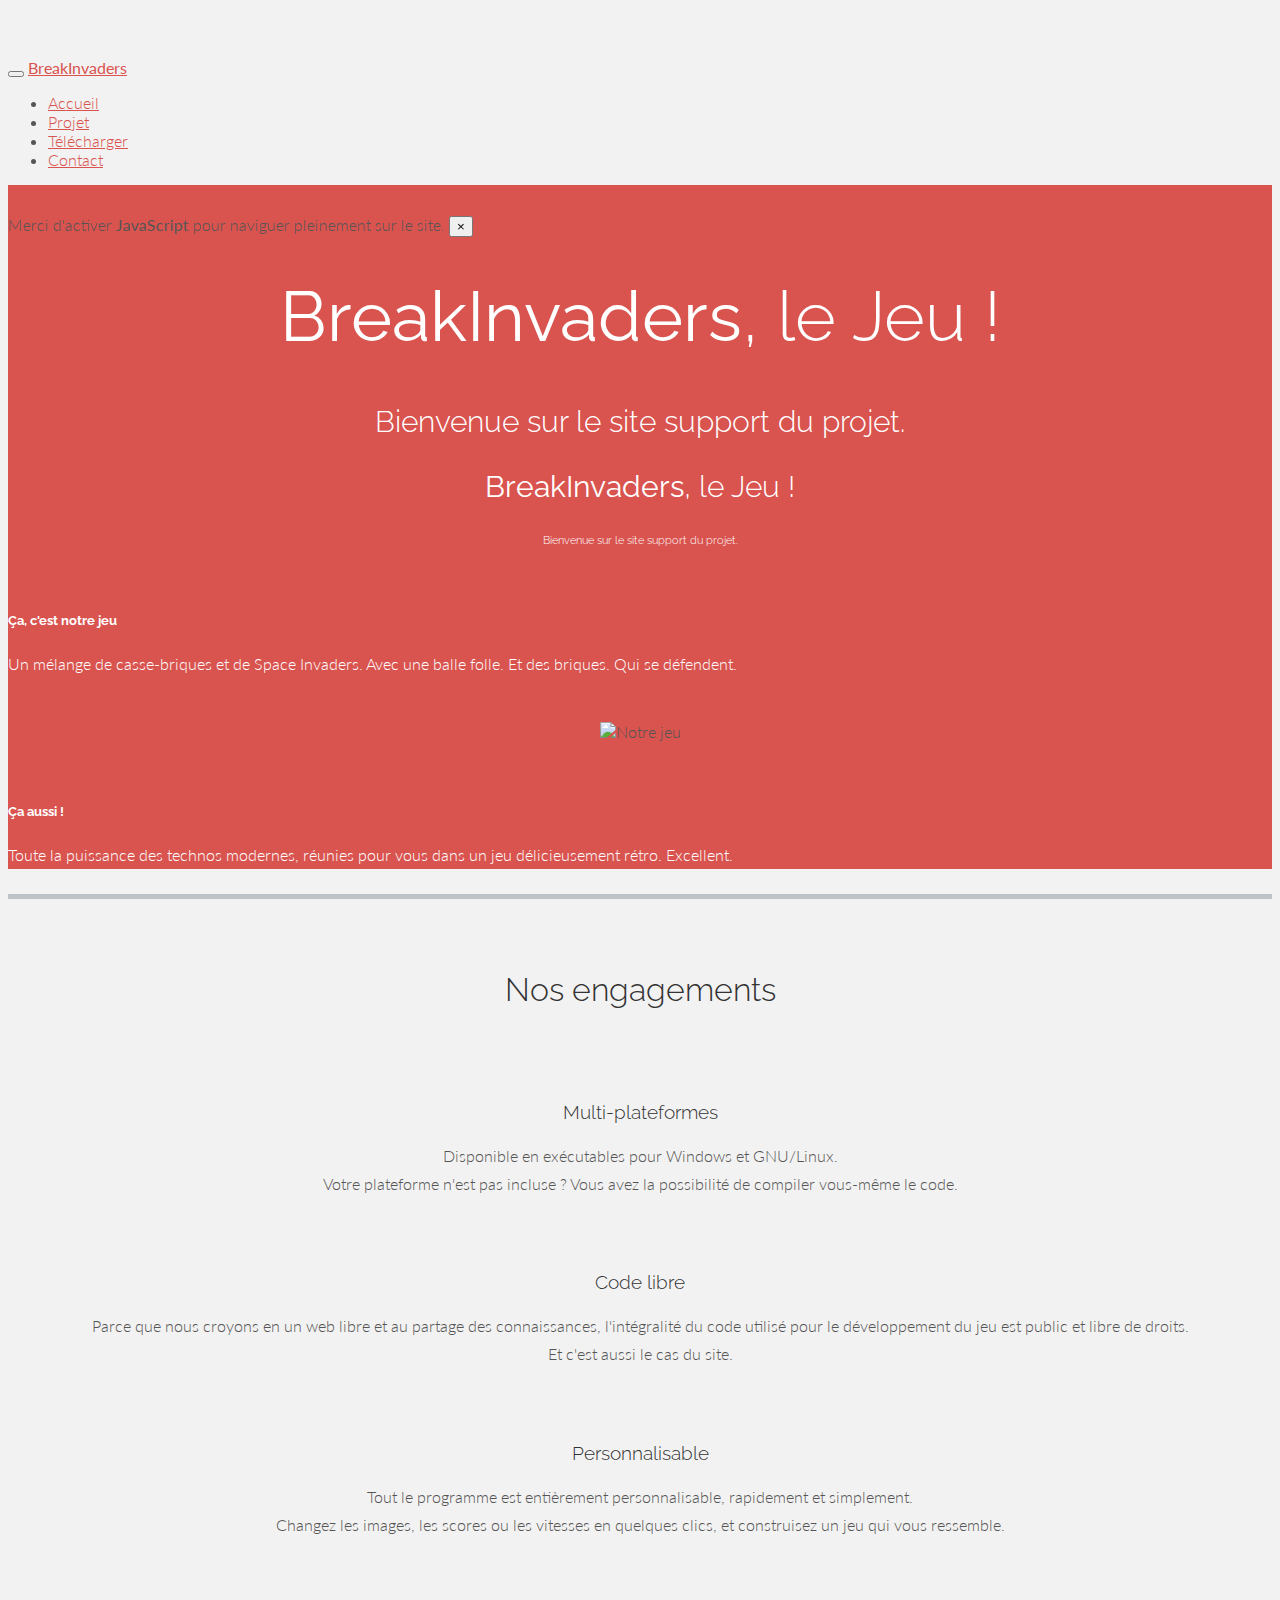
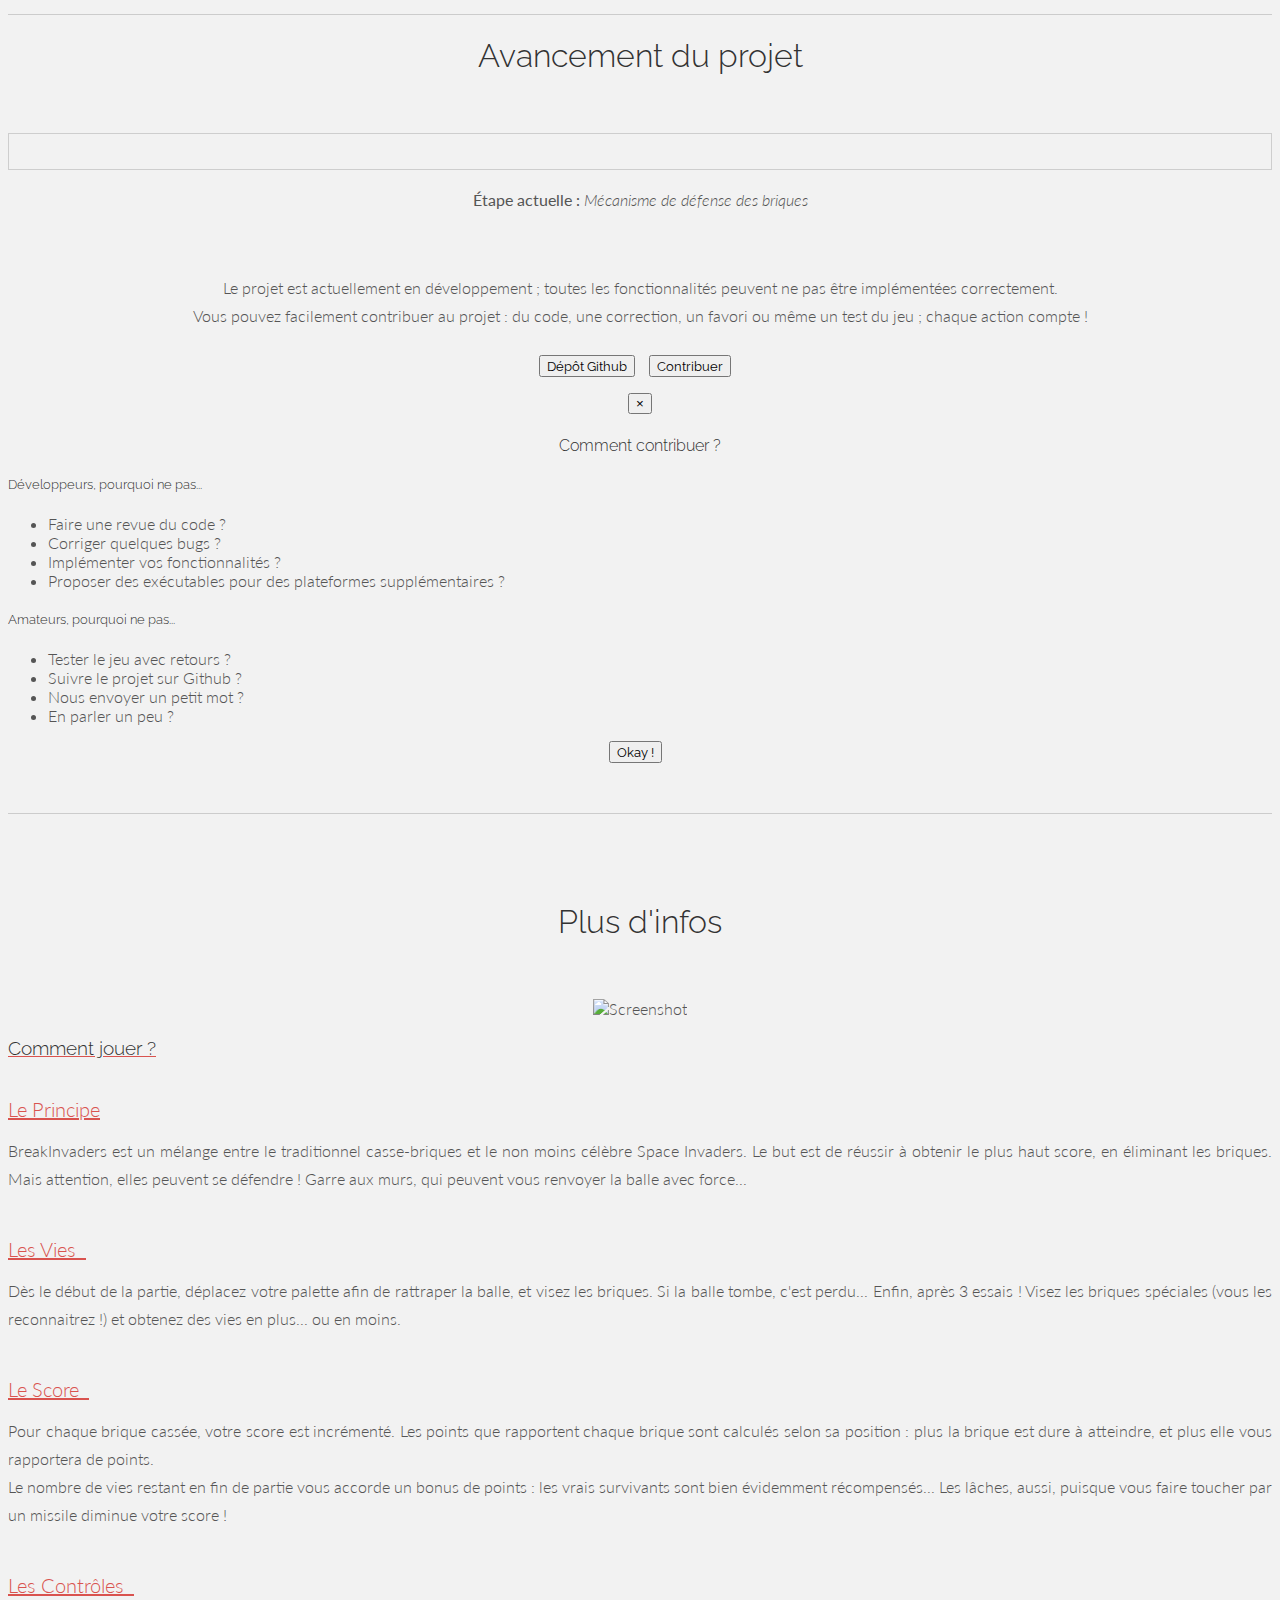
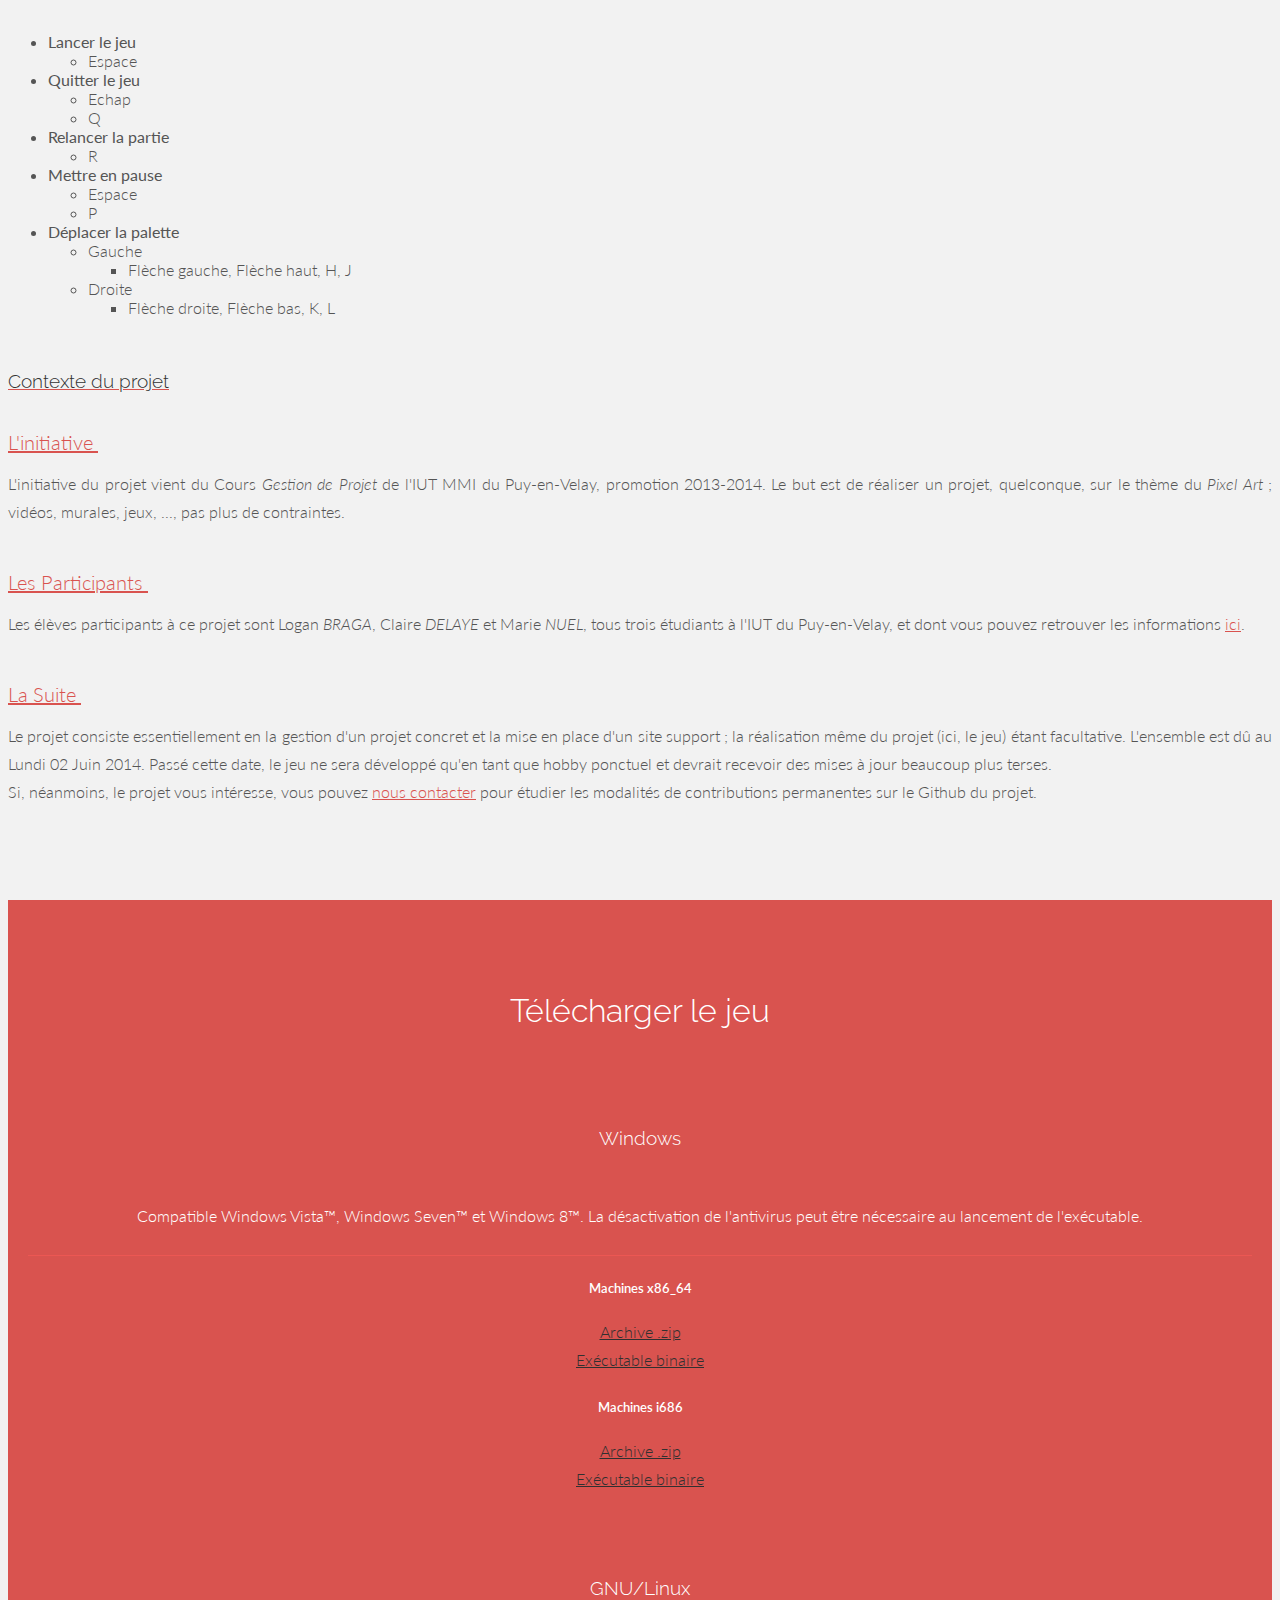
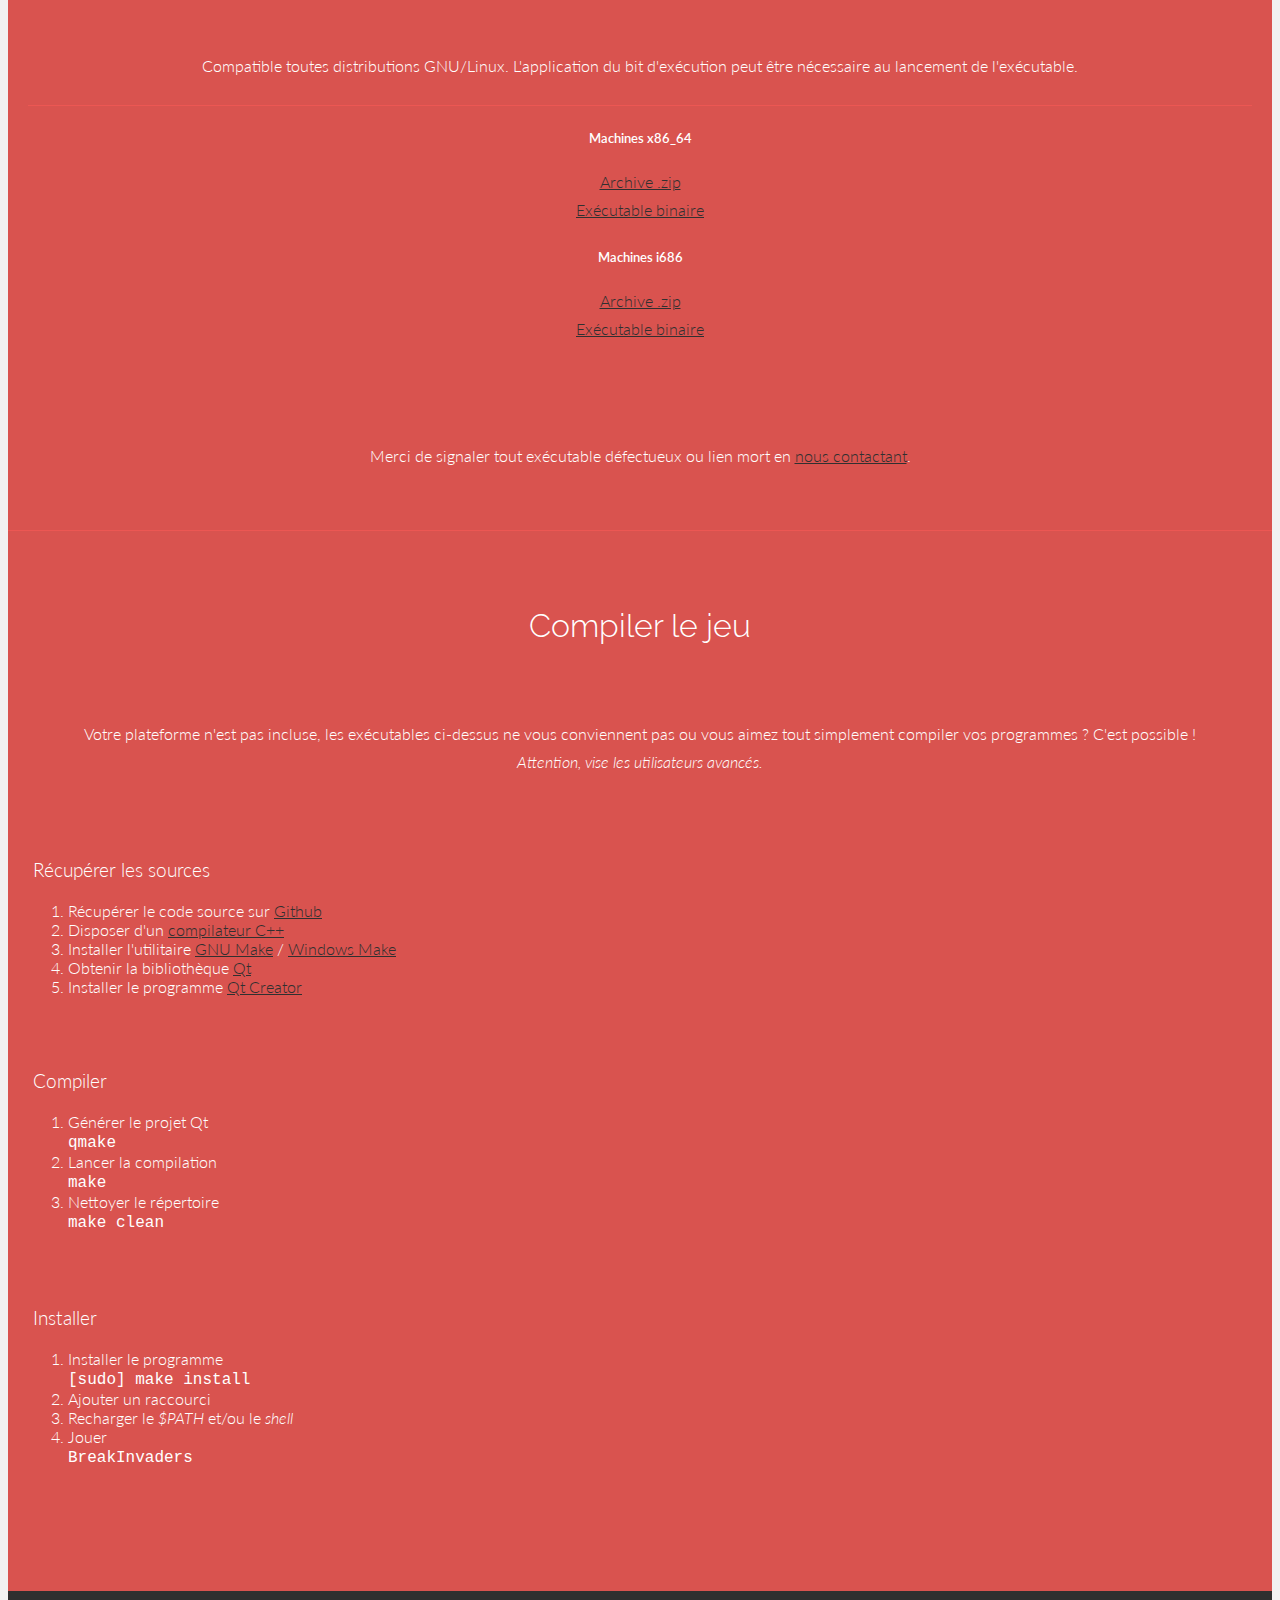
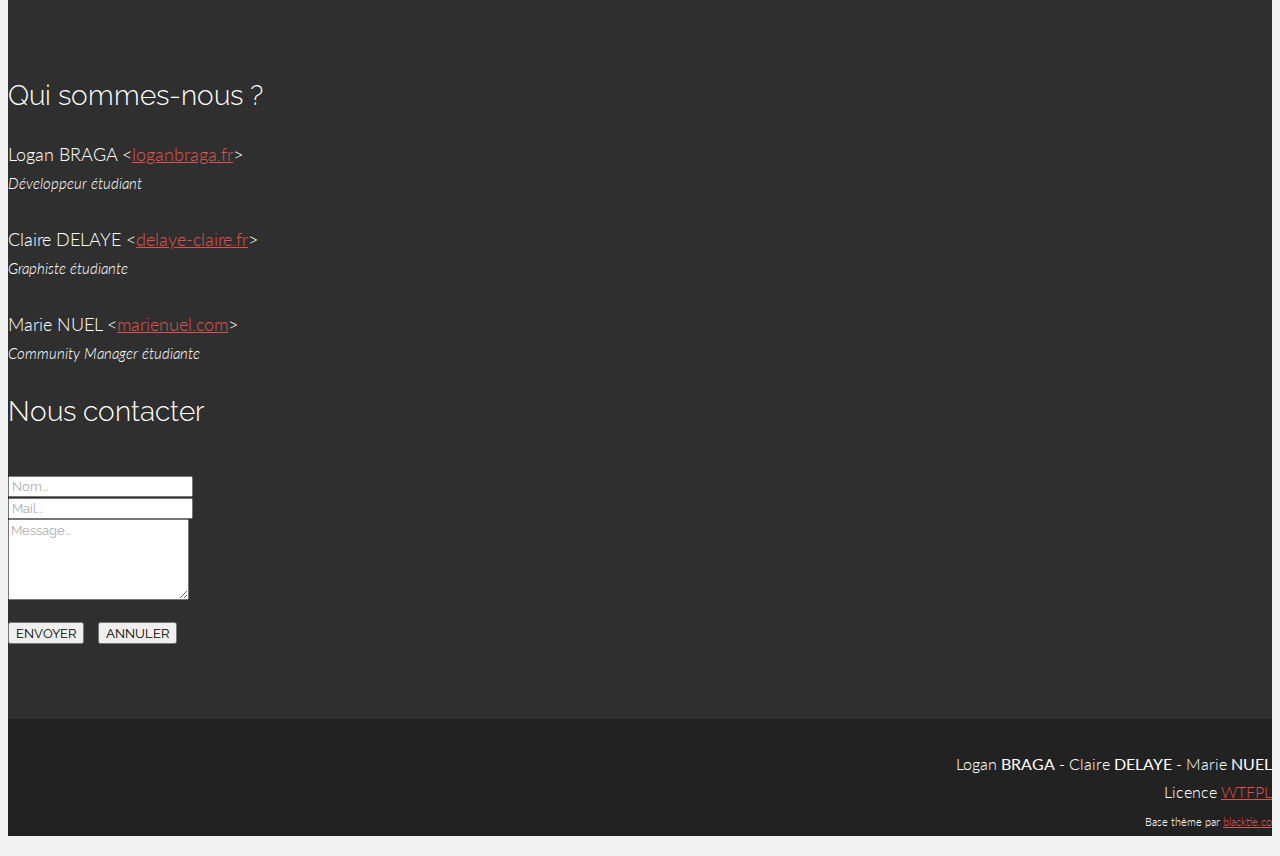
==== Website/index.html @ 1f50e217 "Project context added." ====
<!DOCTYPE html>
<html lang="fr">

  <head>
    <meta charset="utf-8">
    <meta name="viewport" content="width=device-width, initial-scale=1.0">
    <meta name="description" content="BreakInvaders, le jeu. Site web support du jeu, projet Pixel Art IUT MMI du Puy-en-Velay.">
    <meta name="author" content="Logan Braga Claire Delaye Marie Nuel">
    <link rel="shortcut icon" href="assets/ico/favicon.png">

    <title>BreakInvaders, le Jeu</title>

    <link href="assets/css/bootstrap.css" rel="stylesheet">
    <link href="assets/css/main.css" rel="stylesheet">
    <link href="assets/css/font-awesome.min.css" rel="stylesheet">
    <link href='http://fonts.googleapis.com/css?family=Lato:300,400,700,300italic,400italic' rel='stylesheet' type='text/css'>
    <link href='http://fonts.googleapis.com/css?family=Raleway:400,300,700' rel='stylesheet' type='text/css'>
  </head>

  <body data-spy="scroll" data-offset="0" data-target="#navigation" id="top">
    <!-- Preloader -->
    <div id="preloader">
      <div id="loader">&nbsp;</div>
    </div>

    <!-- Nav -->
    <nav>
      <div id="navigation" class="navbar navbar-default navbar-fixed-top">
        <div class="container">
          <div class="navbar-header">
            <button type="button" class="navbar-toggle" data-toggle="collapse" data-target=".navbar-collapse">
              <span class="icon-bar"></span>
              <span class="icon-bar"></span>
              <span class="icon-bar"></span>
            </button>
            <a class="navbar-brand" href="#top"><b>BreakInvaders</b></a>
          </div>
          <div class="navbar-collapse collapse">
            <ul class="nav navbar-nav navbar-right">
              <li class="active smoothscroll"><a href="#home" class="smothscroll">Accueil</a></li>
              <li><a href="#projet" class="smoothscroll">Projet</a></li>
              <li><a href="#download" class="smoothScroll">T&eacute;l&eacute;charger</a></li>
              <li><a href="#contact" class="smoothScroll">Contact</a></li>
            </ul>
          </div>
        </div>
      </div>
    </nav>

    <!-- JS Warning -->
    <div class="container">
      <div class="row js-warning centered">
        <div class="col-md-12 col-md-offset-3">
          <div class="alert alert-danger alert-dismissable">Merci d'activer <strong>JavaScript</strong> pour naviguer pleinement sur le site.
            <button type="button" class="close" data-dismiss="alert" aria-hidden="true">&times;</button>
          </div>
        </div>
      </div>
    </div>

    <!-- Sections -->

    <!-- Home -->
    <section id="home" name="home"></section>
    <div id="headerwrap">
      <div class="container">
        <div class="row centered">
          <div class="col-lg-12">
            <div class="hidden-xs">
              <h1><b>BreakInvaders</b>, le Jeu&nbsp;!</h1>
              <h3>Bienvenue sur le site support du projet.</h3>
            </div>
            <div class="hidden-sm hidden-md hidden-lg">
              <h3><b>BreakInvaders</b>, le Jeu&nbsp;!</h3>
              <h6>Bienvenue sur le site support du projet.</h6>
            </div>
            <br>
          </div>

          <div class="col-lg-2">
            <h5>Ça, c'est notre jeu</h5>
            <p>Un m&eacute;lange de casse-briques et de Space Invaders. Avec une balle folle. Et des briques. Qui se d&eacute;fendent.
              <span class="hidden-lg pull-right"><i class="fa fa-2x fa-angle-down"></i></span></p>
            <img class="hidden-xs hidden-sm hidden-md" src="assets/img/arrow1_bis.png" alt="">
          </div>
          <div class="col-lg-8">
            <img class="img-responsive" src="http://placehold.it/900x520" alt="Notre jeu">
          </div>
          <div class="col-lg-2">
            <br>
            <img class="hidden-xs hidden-sm hidden-md" src="assets/img/arrow2_bis.png" alt="">
            <p><span class="hidden-lg"><i class="fa fa-2x fa-angle-up"></i></span></p>
            <h5>Ça aussi&nbsp;!</h5>
            <p>Toute la puissance des technos modernes, r&eacute;unies pour vous dans un jeu d&eacute;licieusement r&eacute;tro. Excellent.</p>
          </div>
        </div>
      </div>
    </div>


    <!-- Project -->
    <section id="projet" name="projet"></section>
    <!-- INTRO WRAP -->
    <div id="intro">
      <div class="container">
        <div class="row centered">
          <h1>Nos engagements</h1>
          <br>
          <br>
          <div class="feature col-md-4">
            <i class="fa fa-globe fa-3x"></i>
            <h3>Multi-plateformes</h3>
            <p>Disponible en ex&eacute;cutables pour Windows et GNU/Linux.<br/>
              Votre plateforme n'est pas incluse&nbsp;? Vous avez la possibilit&eacute; de compiler vous-m&ecirc;me le code.</p>
          </div>
          <div class="feature col-md-4">
            <i class="fa fa-code fa-3x"></i>
            <h3>Code libre</h3>
            <p>Parce que nous croyons en un web libre et au partage des connaissances, l'int&eacute;gralit&eacute; du code utilis&eacute; pour le d&eacute;veloppement du jeu est public et libre de droits.<br/> Et c'est aussi le cas du site.</p>
          </div>
          <div class="feature col-md-4">
            <i class="fa fa-wrench fa-3x"></i>
            <h3>Personnalisable</h3>
            <p>Tout le programme est enti&egrave;rement personnalisable, rapidement et simplement.<br/>Changez les images, les scores ou les vitesses en quelques clics, et construisez un jeu qui vous ressemble.</p>
          </div>
        </div>
        <br>
        <hr>
      </div>
    </div>

    <!-- Progress -->
    <div id="progress">
      <div class="container">
        <div class="row centered">
          <h1>Avancement du projet</h1>
          <br>
          <br>
          <div class="col-md-offset-3 col-md-6">
            <div class="progress tooltip-js" data-toggle="tooltip" data-placement="auto top" title="80 %">
              <div class="progress-bar progress-bar-danger" role="progressbar" aria-valuenow="80" aria-valuemin="0" aria-valuemax="100">
              </div>
            </div>
            <p><strong>&Eacute;tape actuelle :</strong> <em>M&eacute;canisme de d&eacute;fense des briques</em></p>
            <br>
            <p>Le projet est actuellement en d&eacute;veloppement ; toutes les fonctionnalit&eacute;s peuvent ne pas &ecirc;tre impl&eacute;ment&eacute;es correctement.
              <br>Vous pouvez facilement contribuer au projet : du code, une correction, un favori ou m&ecirc;me un test du jeu ; chaque action compte&nbsp;!
            </p>
          </div>
          <div class="col-md-offset-3 col-md-6">
            <a href="http://github.com/loganbraga/breakinvaders" target="_blank"><button type="button" class="btn btn-lg btn-danger"><i class="fa fa-github"></i> D&eacute;p&ocirc;t Github</button></a>
            <button type="button" class="btn btn-lg btn-default" data-toggle="modal" data-target="#contributeModal"><i class="fa fa-star"></i> Contribuer</button>
          </div>
          <div class="modal fade" id="contributeModal" tabindex="-1" role="dialog" aria-labelledby="myModalLabel" aria-hidden="true">
            <div class="modal-dialog">
              <div class="modal-content">
                <div class="modal-header">
                  <button type="button" class="close" data-dismiss="modal" aria-hidden="true">&times;</button>
                  <h4 class="modal-title" id="myModalLabel">Comment contribuer&nbsp;?</h4>
                </div>
                <div class="modal-body">
                  <h5>D&eacute;veloppeurs, pourquoi ne pas...</h5>
                  <ul>
                      <li>Faire une revue du code&nbsp;?</li>
                      <li>Corriger quelques bugs&nbsp;?</li>
                      <li>Impl&eacute;menter vos fonctionnalit&eacute;s&nbsp;?</li>
                      <li>Proposer des ex&eacute;cutables pour des plateformes suppl&eacute;mentaires&nbsp;?</li>
                  </ul>
                  <h5>Amateurs, pourquoi ne pas...</h5>
                  <ul>
                      <li>Tester le jeu avec retours&nbsp;?</li>
                      <li>Suivre le projet sur Github&nbsp;?</li>
                      <li>Nous envoyer un petit mot&nbsp;?</li>
                      <li>En parler un peu&nbsp;?</li>
                  </ul>
                </div>
                <div class="modal-footer">
                  <button type="button" class="btn btn-danger" data-dismiss="modal"><i class="fa fa-check"></i> Okay&nbsp;!</button>
                </div>
              </div>
            </div>
          </div>
        </div>
        <br>
        <hr>
      </div>
    </div>

    <!-- FEATURES WRAP -->
    <div id="features" class="container">
      <div class="row">
        <h1 class="centered">Plus d'infos</h1>
        <br>
        <br>
        <div class="col-sm-6 col-lg-4 col-lg-offset-1 centered">
          <img class="hidden-xs centered" src="http://placehold.it/340x660" alt="Screenshot">
        </div>

        <div class="col-sm-6">
          <a class="accordion ac accordion-toggle" data-toggle="collapse" data-parent="#features" href="#game-rules">
            <h3>Comment jouer&nbsp;?</h3>
          </a>
          <br>
          <!-- ACCORDION -->
          <div class="accordion ac" id="game-rules" class="accordion-body collapse in">
            <div class="accordion-group">
              <div class="accordion-heading">
                <a class="accordion-toggle" data-toggle="collapse" data-parent="#game-rules" href="#rules-concept">
                  Le Principe</a>
              </div>
              <div id="rules-concept" class="accordion-body collapse in">
                <div class="accordion-inner">
                  <p>
                    BreakInvaders est un mélange entre le traditionnel casse-briques et le non moins célèbre Space Invaders. Le but est de réussir à obtenir le plus haut score, en éliminant les briques. Mais attention, elles peuvent se défendre&nbsp;! Garre aux murs, qui peuvent vous renvoyer la balle avec force...
                  </p>
                </div>
              </div>
            </div>
            <br>

            <div class="accordion-group">
              <div class="accordion-heading">
                <a class="accordion-toggle" data-toggle="collapse" data-parent="#game-rules" href="#rules-lives">
                  Les Vies &nbsp;<i class="black fa fa-angle-down"></i>
                </a>
              </div>
              <div id="rules-lives" class="accordion-body collapse">
                <div class="accordion-inner">
                  <p>
                    D&egrave;s le d&eacute;but de la partie, d&eacute;placez votre palette afin de rattraper la balle, et visez les briques. Si la balle tombe, c'est perdu... Enfin, apr&egrave;s 3 essais&nbsp;! Visez les briques sp&eacute;ciales (vous les reconnaitrez&nbsp;!) et obtenez des vies en plus... ou en moins.
                  </p>
                </div>
              </div>
            </div>
            <br>

            <div class="accordion-group">
              <div class="accordion-heading">
                <a class="accordion-toggle" data-toggle="collapse" data-parent="#game-rules" href="#rules-score">
                  Le Score  &nbsp;<i class="black fa fa-angle-down"></i>
                </a>
              </div>
              <div id="rules-score" class="accordion-body collapse">
                <div class="accordion-inner">
                  <p>
                    Pour chaque brique cass&eacute;e, votre score est incr&eacute;ment&eacute;. Les points que rapportent chaque brique sont calcul&eacute;s selon sa position : plus la brique est dure &agrave; atteindre, et plus elle vous rapportera de points.
                    <br/>Le nombre de vies restant en fin de partie vous accorde un bonus de points : les vrais survivants sont bien &eacute;videmment r&eacute;compens&eacute;s... Les lâches, aussi, puisque vous faire toucher par un missile diminue votre score&nbsp;!
                  </p>
                </div>
              </div>
            </div>
            <br>

            <div class="accordion-group">
              <div class="accordion-heading">
                <a class="accordion-toggle" data-toggle="collapse" data-parent="#game-rules" href="#rules-controles">
                  Les Contrôles  &nbsp;<i class="black fa fa-angle-down"></i>
                </a>
              </div>
              <div id="rules-controles" class="accordion-body collapse">
                <div class="accordion-inner">
                  <br>
                  <ul>
                    <li><strong>Lancer le jeu</strong>
                      <ul>
                        <li>Espace</li>
                    </ul></li>
                    <li><strong>Quitter le jeu</strong>
                      <ul>
                        <li>Echap</li>
                        <li>Q</li>
                    </ul></li>
                    <li><strong>Relancer la partie</strong>
                      <ul>
                        <li>R</li>
                    </ul></li>
                    <li><strong>Mettre en pause</strong>
                      <ul>
                        <li>Espace</li>
                        <li>P</li>
                    </ul></li>
                    <li><strong>D&eacute;placer la palette</strong>
                      <ul>
                        <li>Gauche</li>
                        <ul>
                          <li>Fl&egrave;che gauche, Fl&egrave;che haut, H, J</li>
                        </ul>
                        <li>Droite</li>
                        <ul>
                          <li>Fl&egrave;che droite, Fl&egrave;che bas, K, L</li>
                        </ul>
                    </ul></li>
                  </ul>
                </div>
              </div>
            </div>
            <br>
          </div>
          <a class="accordion ac accordion-toggle" data-toggle="collapse" data-parent="#features" href="#context">
            <h3>Contexte du projet</h3>
          </a>
          <br>

          <div class="accordion ac" id="context" class="accordion-body collapse in">
            <div class="accordion-group">
              <div class="accordion-heading">
                <a class="accordion-toggle" data-toggle="collapse" data-parent="#context" href="#initiative">
                  L'initiative&nbsp;<i class="black fa fa-angle-down"></i></a>
              </div>
              <div id="initiative" class="accordion-body collapse">
                <div class="accordion-inner">
                  <p>
                    L'initiative du projet vient du Cours <em>Gestion de Projet</em> de l'IUT MMI du Puy-en-Velay, promotion 2013-2014.
                    Le but est de r&eacute;aliser un projet, quelconque, sur le th&egrave;me du <em>Pixel Art</em> ; vid&eacute;os, murales, jeux, ..., pas plus de contraintes.
                  </p>
                </div>
              </div>
            </div>
            <br>

            <div class="accordion-group">
              <div class="accordion-heading">
                <a class="accordion-toggle" data-toggle="collapse" data-parent="#context" href="#members">
                  Les Participants&nbsp;<i class="black fa fa-angle-down"></i></a>
              </div>
              <div id="members" class="accordion-body collapse">
                <div class="accordion-inner">
                  <p>
                    Les &eacute;l&egrave;ves participants &agrave; ce projet sont Logan <em>BRAGA</em>, Claire <em>DELAYE</em> et Marie <em>NUEL</em>, tous trois &eacute;tudiants &agrave; l'IUT du Puy-en-Velay, et dont
                    vous pouvez retrouver les informations <a class="goto" href="#contact">ici</a>.
                  </p>
                </div>
              </div>
            </div>
            <br>

            <div class="accordion-group">
              <div class="accordion-heading">
                <a class="accordion-toggle" data-toggle="collapse" data-parent="#context" href="#following">
                  La Suite&nbsp;<i class="black fa fa-angle-down"></i></a>
              </div>
              <div id="following" class="accordion-body collapse">
                <div class="accordion-inner">
                  <p>
                    Le projet consiste essentiellement en la gestion d'un projet concret et la mise en place d'un site support ; la r&eacute;alisation m&ecirc;me du projet (ici, le jeu) &eacute;tant facultative.
                    L'ensemble est d&ucirc; au Lundi 02 Juin 2014. Pass&eacute; cette date, le jeu ne sera d&eacute;velopp&eacute; qu'en tant que hobby ponctuel et devrait recevoir des mises &agrave; jour beaucoup plus terses.<br>
                    Si, n&eacute;anmoins, le projet vous int&eacute;resse, vous pouvez <a class="goto" href="#contact">nous contacter</a> pour &eacute;tudier les modalit&eacute;s de contributions permanentes sur le Github du projet.
                  </p>
                </div>
              </div>
            </div>
          </div>
            <br>
        </div>
      </div>
    </div>


  <!-- Download -->
  <section id="download" name="download"></section>
  <div id="download">
    <div class="container">
      <div class="row centered">
        <h1>T&eacute;l&eacute;charger le jeu</h1>
        <br>
        <br>
        <div class="col-md-10 col-md-offset-1 centered">
          <div class="col-md-6 operating-system" data-toggle="collapse" data-target="#windowsDL">
            <i class="fa fa-3x fa-windows"></i>
            <h3>Windows</h3>
            <br>
            <p>
              Compatible Windows&nbsp;Vista&#0153;, Windows&nbsp;Seven&#0153; et Windows&nbsp;8&#0153;. La d&eacute;sactivation de l'antivirus peut &ecirc;tre n&eacute;cessaire au lancement de l'ex&eacute;cutable.
            </p>
            <i class="fa fa-chevron-down"></i>
            <div class="collapse" id="windowsDL">
              <hr>
              <h5>Machines x86_64</h5>
              <p><a class="tooltip-js" data-toggle="tooltip" data-placement="left" title="Non disponible"  href="/download/breakinvaders_windows_x86_64.zip" target="_blank">Archive .zip</a>
                <br>
                <a class="tooltip-js" data-toggle="tooltip" data-placement="left" title="Non disponible"  href="/download/breakinvaders_windows_x86_64.exe" target="_blank">Ex&eacute;cutable binaire</a></p>
              <h5>Machines i686</h5>
              <p><a class="tooltip-js" data-toggle="tooltip" data-placement="left" title="Non disponible" href="/download/breakinvaders_windows_i686.zip" target="_blank">Archive .zip</a>
                <br>
                <a class="tooltip-js" data-toggle="tooltip" data-placement="left" title="Non disponible" href="/download/breakinvaders_windows_i686.exe" target="_blank">Ex&eacute;cutable binaire</a></p>
            </div>
          </div>
          <div class="col-md-6 operating-system" data-toggle="collapse" data-target="#linuxDL">
            <i class="fa fa-3x fa-linux"></i>
            <h3>GNU/Linux</h3>
            <br>
            <p>
              Compatible toutes distributions GNU/Linux. L'application du bit d'ex&eacute;cution peut &ecirc;tre n&eacute;cessaire
              au lancement de l'ex&eacute;cutable.
            </p>
            <i class="fa fa-chevron-down"></i>
            <div class="collapse" id="linuxDL">
              <hr>
              <h5>Machines x86_64</h5>
              <p><a href="/download/breakinvaders_linux_x86_64.zip" target="_blank">Archive .zip</a>
                <br>
                <a href="/download/breakinvaders_linux_x86_64">Ex&eacute;cutable binaire</a></p>
              <h5>Machines i686</h5>
              <p><a class="tooltip-js" data-toggle="tooltip" data-placement="right" title="Non disponible" href="/download/breakinvaders_linux_i686.zip" target="_blank">Archive .zip</a>
                <br>
                <a class="tooltip-js" data-toggle="tooltip" data-placement="right" title="Non disponible" href="/download/breakinvaders_linux_i686" target="_blank">Ex&eacute;cutable binaire</a></p>
            </div>
          </div>
          <br>
        </div>
        <div class="col-md-10 col-md-offset-1 centered">
          <br>
          <p>Merci de signaler tout ex&eacute;cutable d&eacute;fectueux ou lien mort en <a class="goto" href="#contact">nous contactant</a>.</p>
        </div>
      </div>
      <br>
      <hr>
    </div>

    <div id="compile">
      <div class="container">
        <div class="row centered">
          <br>
          <br>
          <h1>Compiler le jeu</h1>
          <br>
          <br>
          <div class="instruction col-md-12 col-md-offset-0">
            <p>
              Votre plateforme n'est pas incluse, les ex&eacute;cutables ci-dessus ne vous conviennent pas ou vous aimez tout simplement compiler vos programmes&nbsp;?
              C'est possible&nbsp;!
              <br>
              <em>Attention, vise les utilisateurs avanc&eacute;s.</em>
            </p>
            <br>
            <div class="col-md-4">
              <h3><i class="fa fa-download"></i>&nbsp;R&eacute;cup&eacute;rer les sources</h3>
              <ol>
                <li>R&eacute;cup&eacute;rer le code source sur <a href="https://github.com/loganbraga/breakinvaders/archive/master.zip">Github</a></li>
                <li>Disposer d'un <a href="https://gcc.gnu.org/">compilateur C++</a></li>
                <li>Installer l'utilitaire <a href="https://www.gnu.org/software/make/">GNU Make</a>&nbsp;/&nbsp;<a href="http://gnuwin32.sourceforge.net/packages/make.htm">Windows Make</a></li>
                <li>Obtenir la biblioth&egrave;que <a href="http://qt-project.org/downloads">Qt</a></li>
                <li>Installer le programme <a href="http://qt-project.org/wiki/category:tools::qtcreator">Qt Creator</a></li>
              </ol>
            </div>
            <div class="col-md-4">
              <h3><i class="fa fa-cogs"></i>&nbsp;Compiler</h3>
              <ol>
                <li>G&eacute;n&eacute;rer le projet Qt</li>
                <code>
                  qmake
                </code>
                <li>Lancer la compilation</li>
                <code>
                  make
                </code>
                <li>Nettoyer le r&eacute;pertoire</li>
                <code>
                  make clean
                </code>
              </ol>
            </div>
            <div class="col-md-4">
              <h3><i class="fa fa-desktop"></i>&nbsp;Installer</h3>
              <ol>
                <li>Installer le programme</li>
                <code>
                  [sudo] make install
                </code>
                <li>Ajouter un raccourci</li>
                <li>Recharger le <em>$PATH</em> et/ou le <em>shell</em></li>
                <li>Jouer</li>
                <code>
                  BreakInvaders
                </code>
              </ol>
            </div>
          </div>
        </div>
      </div>
    </div>
    <br>
    <br>
  </div>


      <!-- Contact -->
      <section id="contact" name="contact"></section>
      <div id="footerwrap">
        <div class="container">
          <div class="col-lg-5">
            <h3>Qui sommes-nous&nbsp;?</h3>
            <p>
              Logan BRAGA
              &lt;<a href="http://loganbraga.fr/" target="_blank">loganbraga.fr</a>&gt;<br/>
              <em>D&eacute;veloppeur &eacute;tudiant<br/></em>
              <br/>
              Claire DELAYE
              &lt;<a href="http://delaye-claire.fr/" target="_blank">delaye-claire.fr</a>&gt;<br/>
              <em>Graphiste &eacute;tudiante<br></em>
              <br/>
              Marie NUEL
              &lt;<a href="http://marienuel.com/" target="_blank">marienuel.com</a>&gt;<br/>
              <em>Community Manager &eacute;tudiante<br></em>
            </p>
          </div>

          <div class="col-lg-6">
            <h3>Nous contacter</h3>
            <br>
            <form id="contactForm" role="form" action="#" method="post" enctype="plain">
              <div class="form-group">
                <div class="input-group">
                  <span class="input-group-addon"><i class="fa fa-user fa-fw"></i></span>
                  <input id="name" type="text" name="name" class="form-control input-lg" placeholder="Nom..." maxlength="51" required>
                </div>
              </div>
              <div class="form-group">
                <div class="input-group">
                  <span class="input-group-addon"><i class="fa fa-envelope fa-fw"></i></span>
                  <input id="email" type="email" name="email" class="form-control input-lg" placeholder="Mail..." maxlength="256" required>
                </div>
              </div>
              <div class="form-group">
                <div class="input-group">
                  <span class="input-group-addon"><i class="fa fa-comment fa-fw"></i></span>
                  <textarea id="message" class="tooltip-js form-control input-lg" data-toggle="tooltip" data-placement="right" title="Max 1000 caract&egrave;res" name="message" rows="5" placeholder="Message..." maxlength="10001" required></textarea>
                </div>
              </div>
              <br>
              <button type="submit" id="sendContactForm" class="btn btn-lg btn-default"><i class="fa fa-check"></i> ENVOYER</button>
              <button type="reset" id="formReset" class="btn btn-lg btn-danger"><i class="fa fa-times"></i> ANNULER</button>
            </form>
          </div>
        </div>
      </div>

      <div id="credits">
        <div class="container">
          <p>Logan <b>BRAGA</b> - Claire <b>DELAYE</b> - Marie <b>NUEL</b>
            <br/>Licence <a href="https://github.com/loganbraga/breakinvaders/blob/master/LICENCE">WTFPL</a>
            <br/><span class='mini'>Base th&egrave;me par <a href="http://www.blacktie.co">blacktie.co</a></span></p>
        </div>
      </div>

      <!-- Javascript -->
      <script src="assets/js/jquery.min.js"></script>
      <script src="assets/js/jquery.validate.min.js"></script>
      <script src="assets/js/easing.js"></script>
      <script src="assets/js/main.js"></script>
      <script src="assets/js/bootstrap.js"></script>
    </body>

  </html>
---- Website/assets/css/main.css ----
body {
  padding-top: 50px;
  background-color: #f2f2f2;
  color: #555;
  font-weight: 300;
  font-size: 16px;
  font-family: "Lato";
  -webkit-font-smoothing: antialiased;
  -webkit-overflow-scrolling: touch;
  overflow-x: hidden;
  overflow: visible;
}

/* Preloader */
#preloader {
  position:fixed;
  top:0;
  left:0;
  right:0;
  bottom:0;
  background-color:white;
  z-index:99999999999999;
  visibility: hidden;
}
#loader {
  width:200px;
  height:200px;
  position:absolute;
  left:50%;
  top:50%;
  background-image:url(../img/load.gif);
  background-repeat:no-repeat;
  background-position:center;
  margin:-100px 0 0 -100px;
  visibility: hidden;
}


/* JS Warning */
.js-warning {
  z-index: 999;
  position: fixed;
  margin: auto;
  margin-top: 30px;
  display: inline-block;
}

/* Scrollbar */
::-webkit-scrollbar-track {
  background-color: rgba(0,0,0,30);
}
::-webkit-scrollbar-thumb {
  background-color: rgba(0, 0, 0, 0.2);
}
::-webkit-scrollbar-button {
  background-color: #aeaeae;
}
::-webkit-scrollbar-corner {
  background-color: black;
}
::-webkit-scrollbar {
  width: 0px;
  height: 0px;
}

/* Titres */
h1, h2, h3, h4, h5, h6 {
  color: #333;
  font-weight: 300;
  font-family: "Raleway";
}

/* Paragraphes & typo */
p {
  margin-bottom: 25px;
  line-height: 28px;
}

.centered {
  text-align: center;
}

.formError {
  color: #d9534f;
}

/* Liens */
a {
  color: #d9534f;
  word-wrap: break-word;
  -webkit-transition: color 0.1s ease-in, background 0.1s ease-in;
  -moz-transition: color 0.1s ease-in, background 0.2s ease-in;
  -ms-transition: color 0.1s ease-in, background 0.2s ease-in;
  -o-transition: color 0.1s ease-in, background 0.2s ease-in;
  transition: color 0.1s ease-in, background 0.2s ease-in;
}

a:hover,
a:focus {
  outline: 0;
  color: #aeaeae;
  text-decoration: none;
}

a:before,
a:after {
  -webkit-transition: color 0.1s ease-in, background 0.1s ease-in;
  -moz-transition: color 0.1s ease-in, background 0.1s ease-in;
  -ms-transition: color 0.1s ease-in, background 0.1s ease-in;
  -o-transition: color 0.1s ease-in, background 0.1s ease-in;
  transition: color 0.1s ease-in, background 0.1s ease-in;
}

hr {
  display: block;
  margin: 1em 0;
  padding: 0;
  height: 1px;
  border: 0;
  border-top: 1px solid #ccc;
}


/* Sections */
#headerwrap {
  padding-top: 60px;
  background-color: #d9534f;
}

#headerwrap h1 {
  margin-top: 30px;
  color: white;
  font-size: 70px;
}

#headerwrap h3 {
  color: white;
  font-size: 30px;
}

#headerwrap h5 {
  color: white;
  text-align: left;
  font-weight: 700;
}

#headerwrap h6 {
  color: white;
}

#headerwrap p {
  color: white;
  text-align: left;
}


/* intro Wrap */
#intro {
  padding-top: 50px;
  border-top: #bdc3c7 solid 5px;
}

.progress-bar {
  width: 80%;
}

.progress {
  height: 35px;
  border: 1px solid #cecece;
}

#features {
  padding-top: 50px;
  padding-bottom: 50px;
}

#features p {
  text-align: justify;
}

.tooltip-js + .tooltip > .tooltip-inner {
  font-weight: bold;
}

.feature:hover {
  background-color: #ececec;
}

#features .ac a{
  font-size: 20px;
}

.feature {
  border-radius: 6px;
  padding: 15px;
  -webkit-transition: all 0.3s ease;
  -moz-transition: all 0.3s ease;
  -ms-transition: all 0.3s ease;
  -o-transition: all 0.3s ease;
  transition: all 0.3s ease;
}

#features a h3 {
  -webkit-transition: color 0.1s ease-in, background 0.1s ease-in;
  -moz-transition: color 0.1s ease-in, background 0.2s ease-in;
  -ms-transition: color 0.1s ease-in, background 0.2s ease-in;
  -o-transition: color 0.1s ease-in, background 0.2s ease-in;
  transition: color 0.1s ease-in, background 0.2s ease-in;
}

#features a h3:hover {
  color: #aeaeae;
}

#features .accordion-inner a {
  font-size: 1em;
}

/* Download Wrap */
#download {
  display: block;
  padding-top: 10px;
  padding-bottom: 50px;
  background-color: #d9534f;
  color: white;
}

#download h1, #download h3, #download h4 {
  color: white;
}

#download h5 {
  color: white;
  font-weight: 600;
  font-family: 'Lato';
}

#download .fa-chevron-down {
  visibility: hidden;
}

#download hr {
  border-top: 1px solid #EC5753;
}

.operating-system {
  border-radius: 6px;
  padding: 20px;
  -webkit-transition: all 0.3s ease;
  -moz-transition: all 0.3s ease;
  -ms-transition: all 0.3s ease;
  -o-transition: all 0.3s ease;
  transition: all 0.3s ease;
}

.operating-system:hover {
  background-color: #E05753;
  cursor: pointer;
}

#download a {
  color: #303030;
}

#download a:hover {
  color: white;
}

#compile p, #compile ol {
  text-align: left;
}

#compile p:first-child {
  text-align: center;
}

#compile h3 {
  font-family: 'Lato';
  text-align: left;
  margin-bottom: 20px;
}

.instruction div {
  /* border-right: 1px solid white; */
  padding: 20px;
  border-radius: 6px;
  -webkit-transition: all 0.3s ease;
  -moz-transition: all 0.3s ease;
  -ms-transition: all 0.3s ease;
  -o-transition: all 0.3s ease;
  transition: all 0.3s ease;
}

.instruction div:hover {
  background-color: #E05753;
}

/* Contact Wrap */
.input-group-addon {
  color: #2f2f2f;
  background-color: rgb(250,250,250);
}

.form-control::-webkit-input-placeholder {
  color: #aeaeae;
  font-family: 'Raleway';
}
.form-control::-moz-placeholder {
  color: #aeaeae;
  font-family: 'Raleway';
}
.form-control:-moz-placeholder {
  color: #aeaeae;
  font-family: 'Raleway';
}
.form-control:-ms-input-placeholder {
  color: #aeaeae;
  font-family: 'Raleway';
}

input[type=name]:focus, input[type=email]:focus, textarea:focus {
  box-shadow: 0 0 0px #FFFFFF;
  border: 1px solid #aeaeae;
}

/* Footer */
#footerwrap {
  padding-top: 60px;
  padding-bottom: 60px;
  background-color: #2f2f2f;
  color: white;
  text-align: left;
}

#footerwrap h3 {
  color: white;
  font-size: 28px;
}

#footerwrap p {
  color: white;
  font-size: 18px;
}

#footerwrap em {
  font-size: 0.85em;
}

#credits {
  padding-top: 15px;
  background: #222222;
  text-align: right;
}

#credits p {
  color: white;
}

#credits a, #footerwrap a {
  color: #d9534f;
}

#credits a:hover, #footerwrap a:hover {
  color: white;
}

#credits .mini {
  font-size: 0.7em;
}

.btn {
  font-family: 'Raleway';
  margin-right: 10px;
  margin-bottom: 15px;
  -webkit-transition: color 0.2s ease-in, background 0.2s ease-in;
  -moz-transition: color 0.2s ease-in, background 0.2s ease-in;
  -ms-transition: color 0.2s ease-in, background 0.2s ease-in;
  -o-transition: color 0.2s ease-in, background 0.2s ease-in;
  transition: color 0.2s ease-in, background 0.2s ease-in;
}

.black {
  color: #555;
}

.modal-body {
  text-align: left;
}
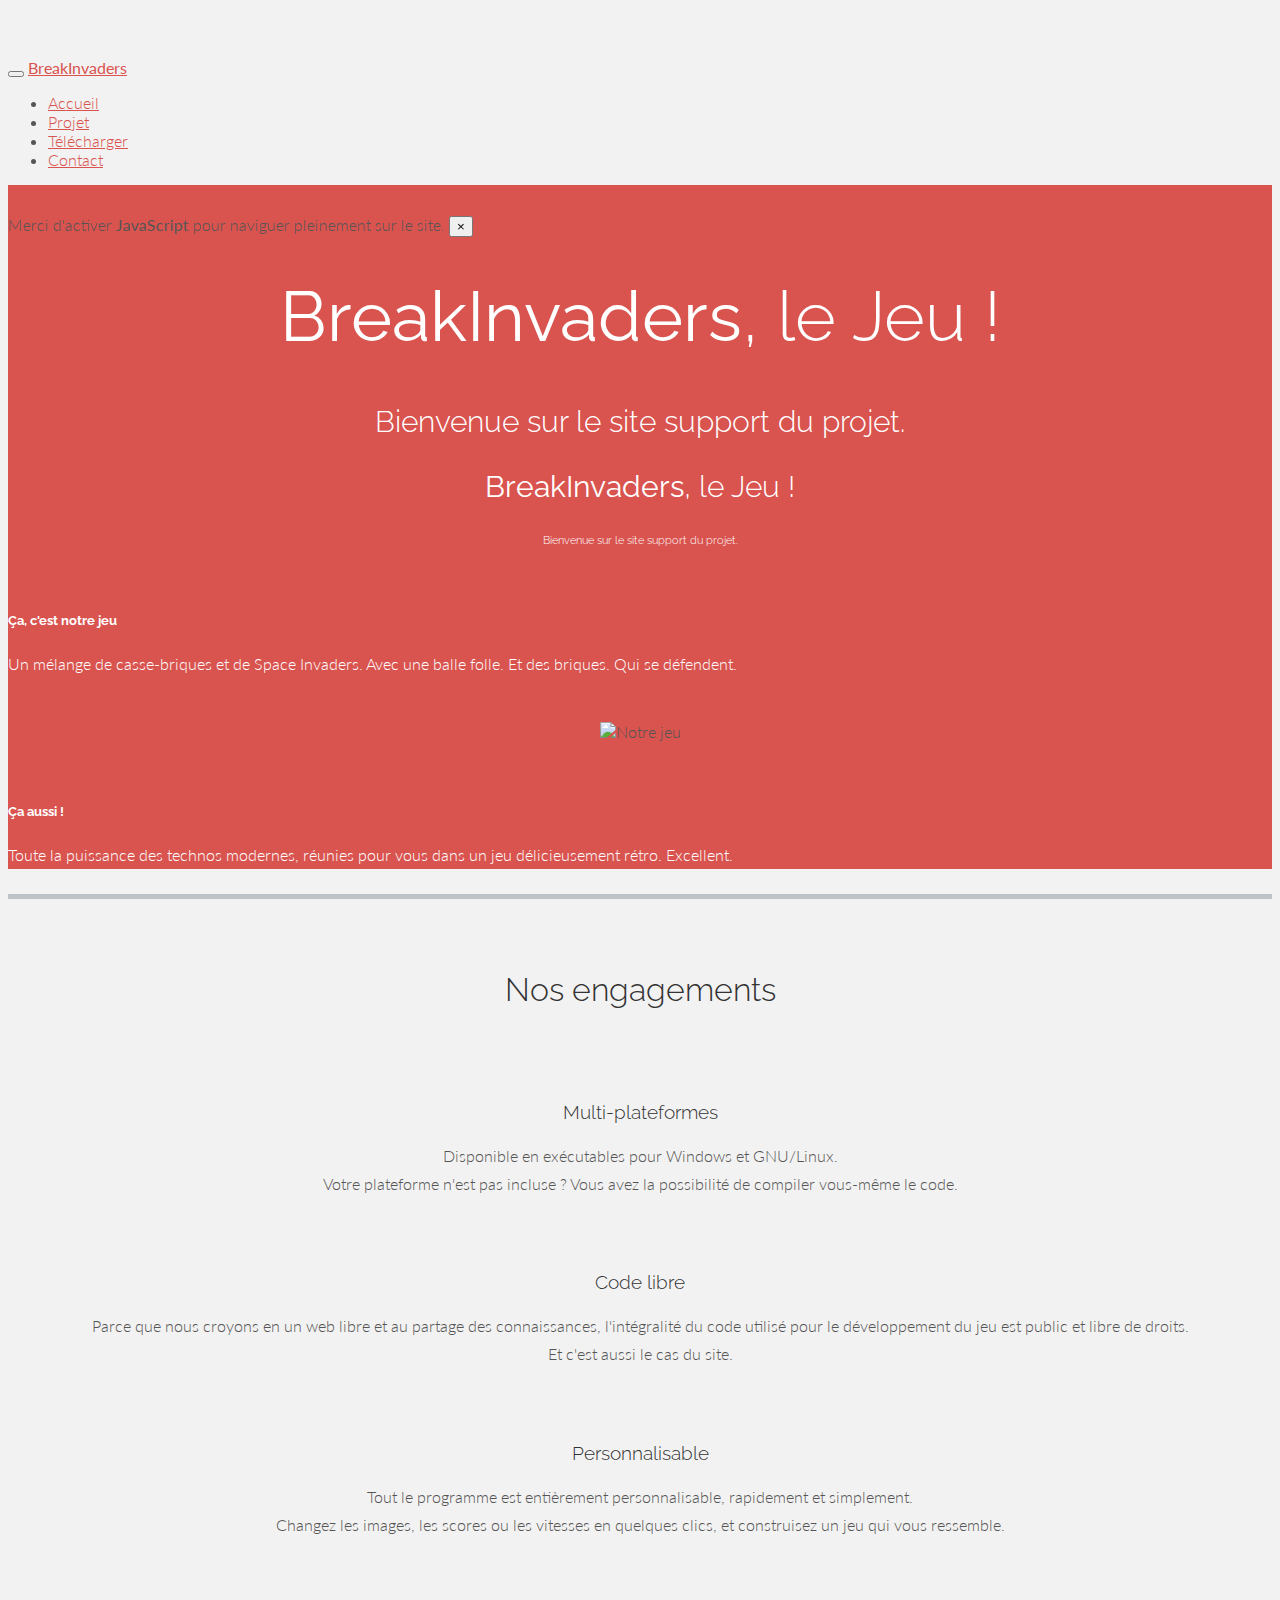
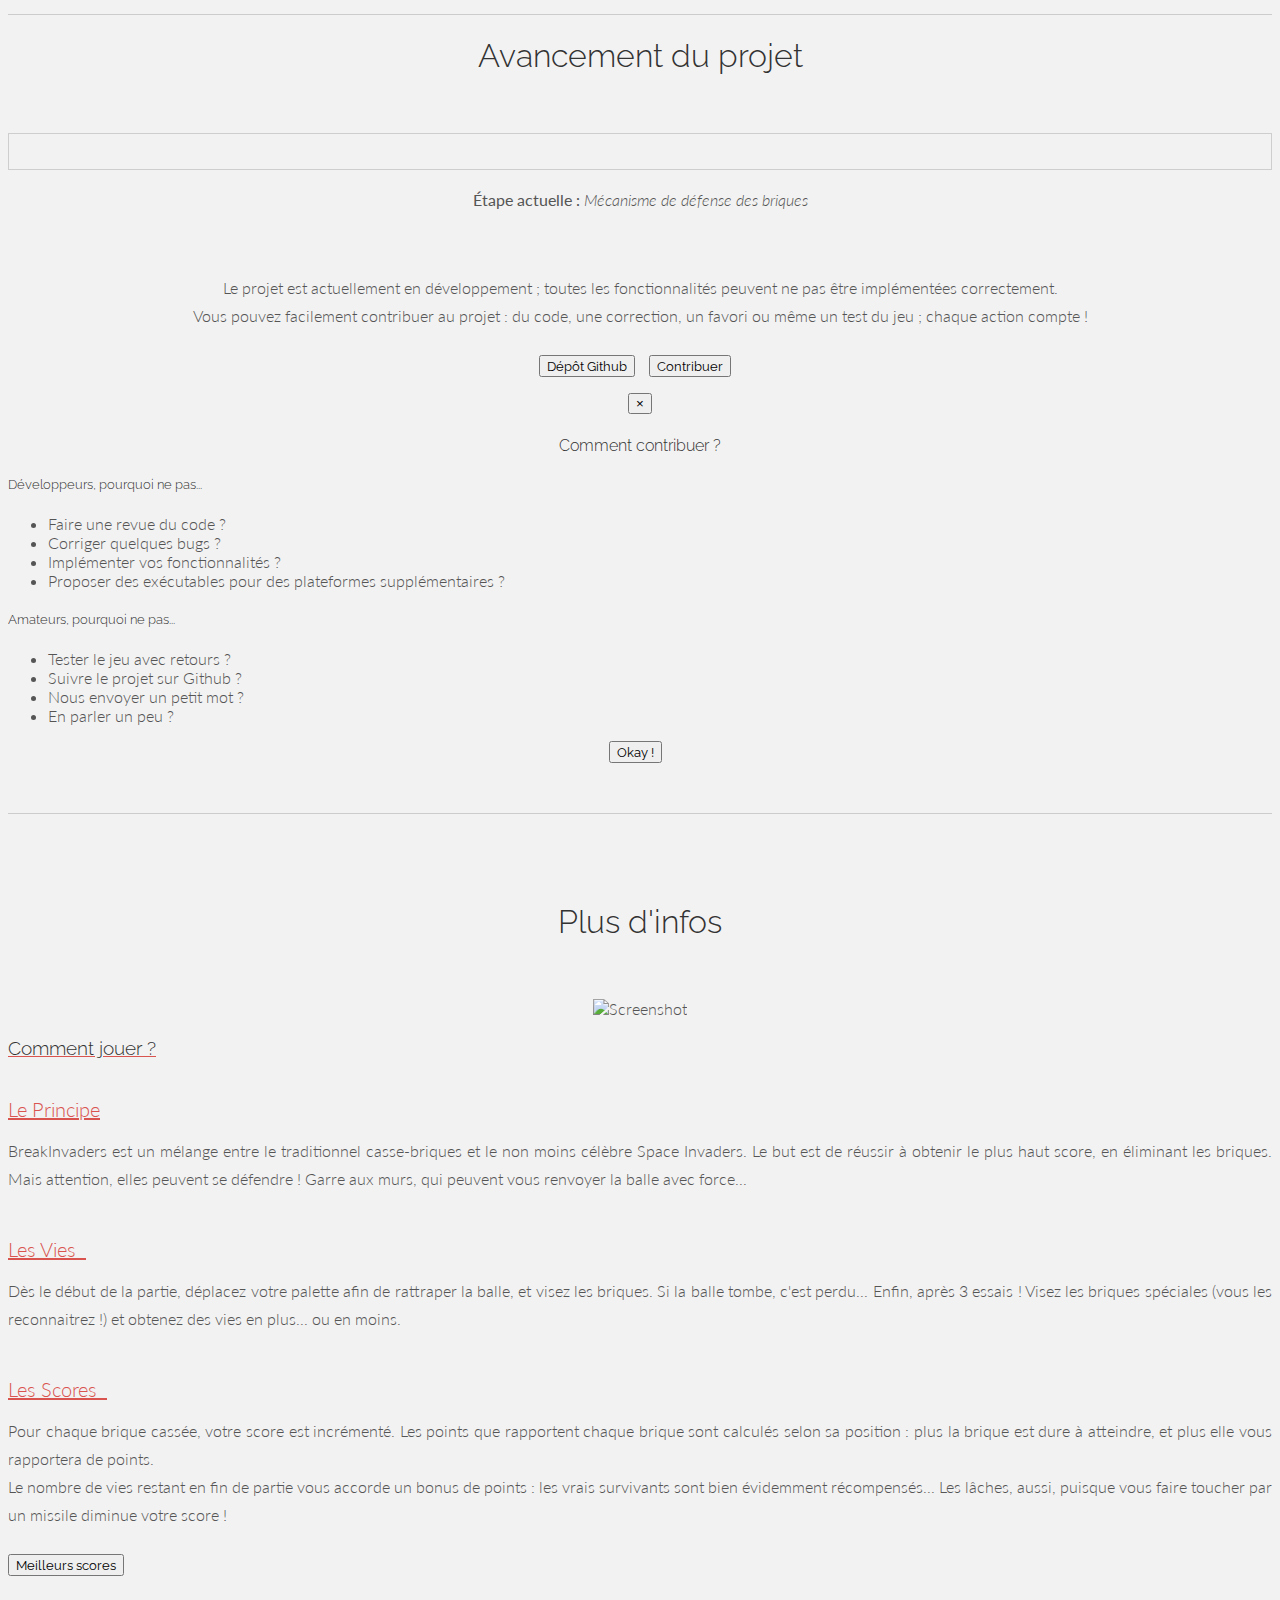
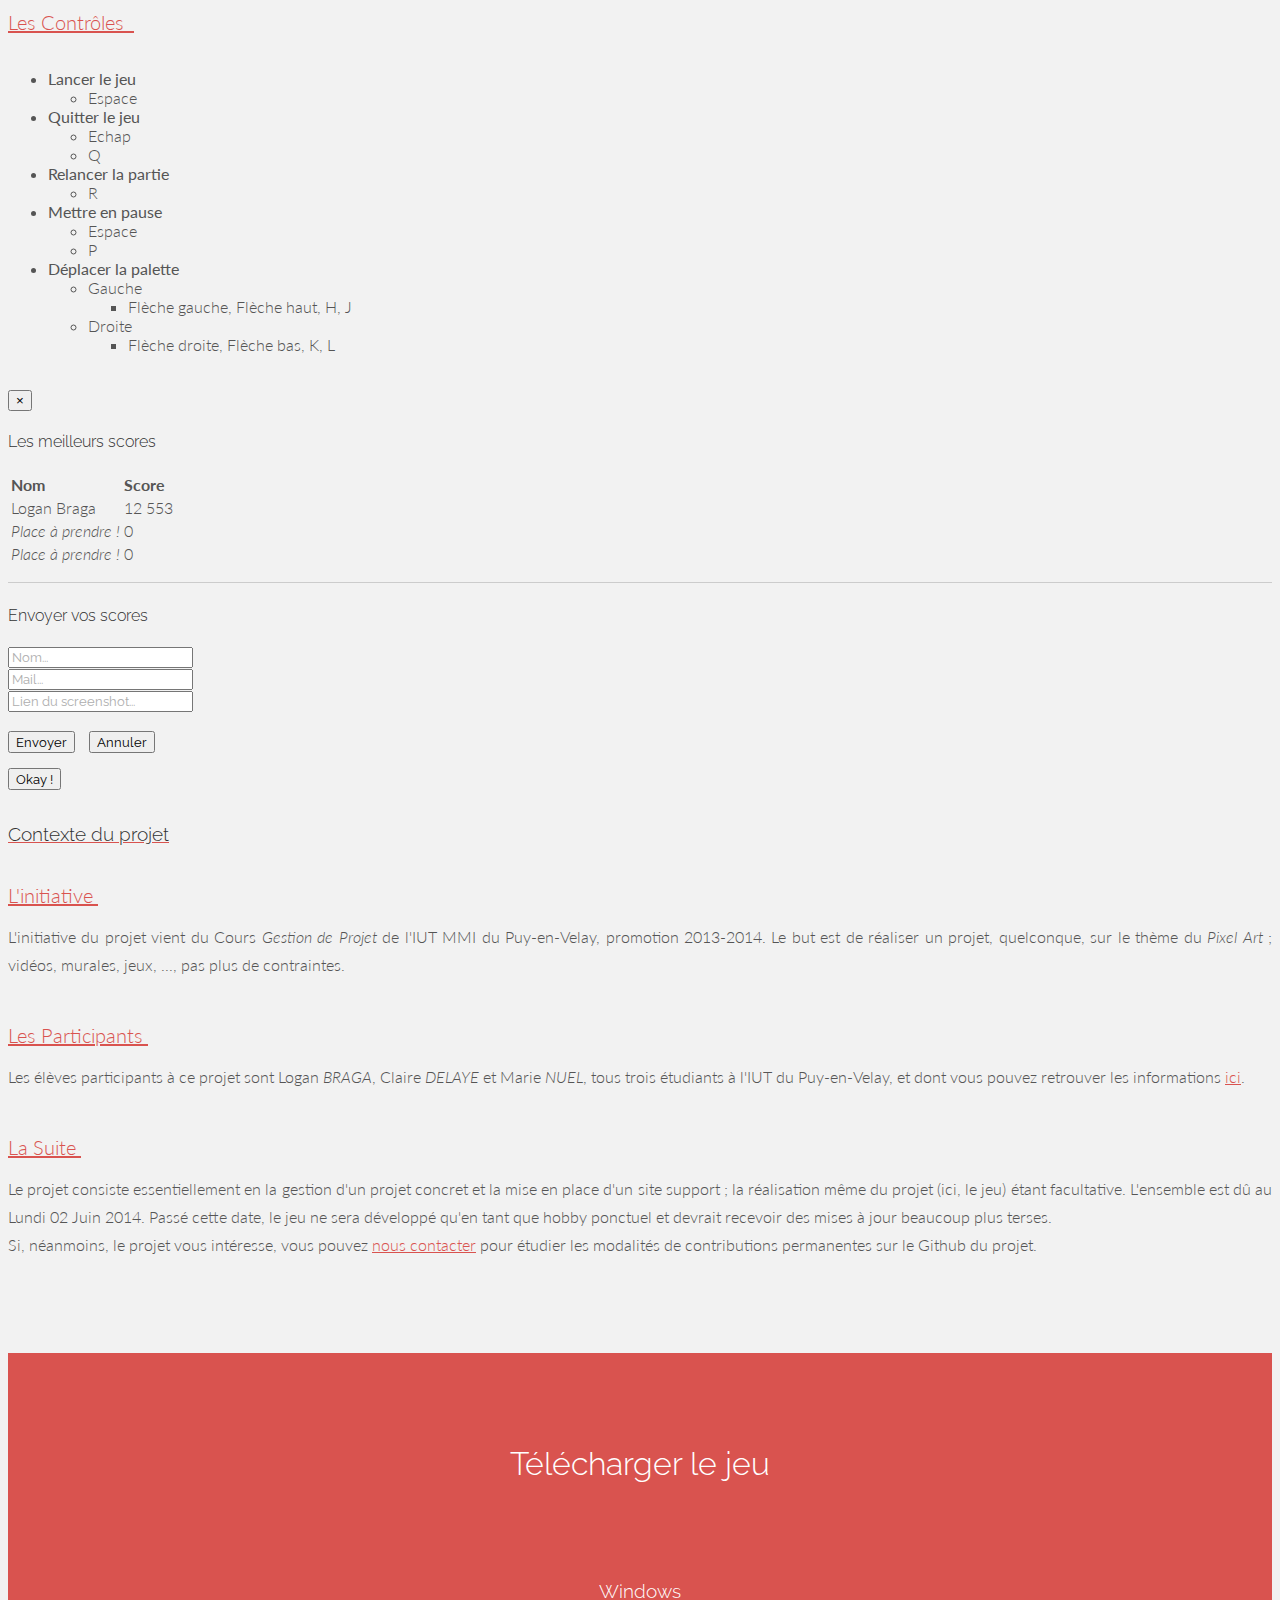
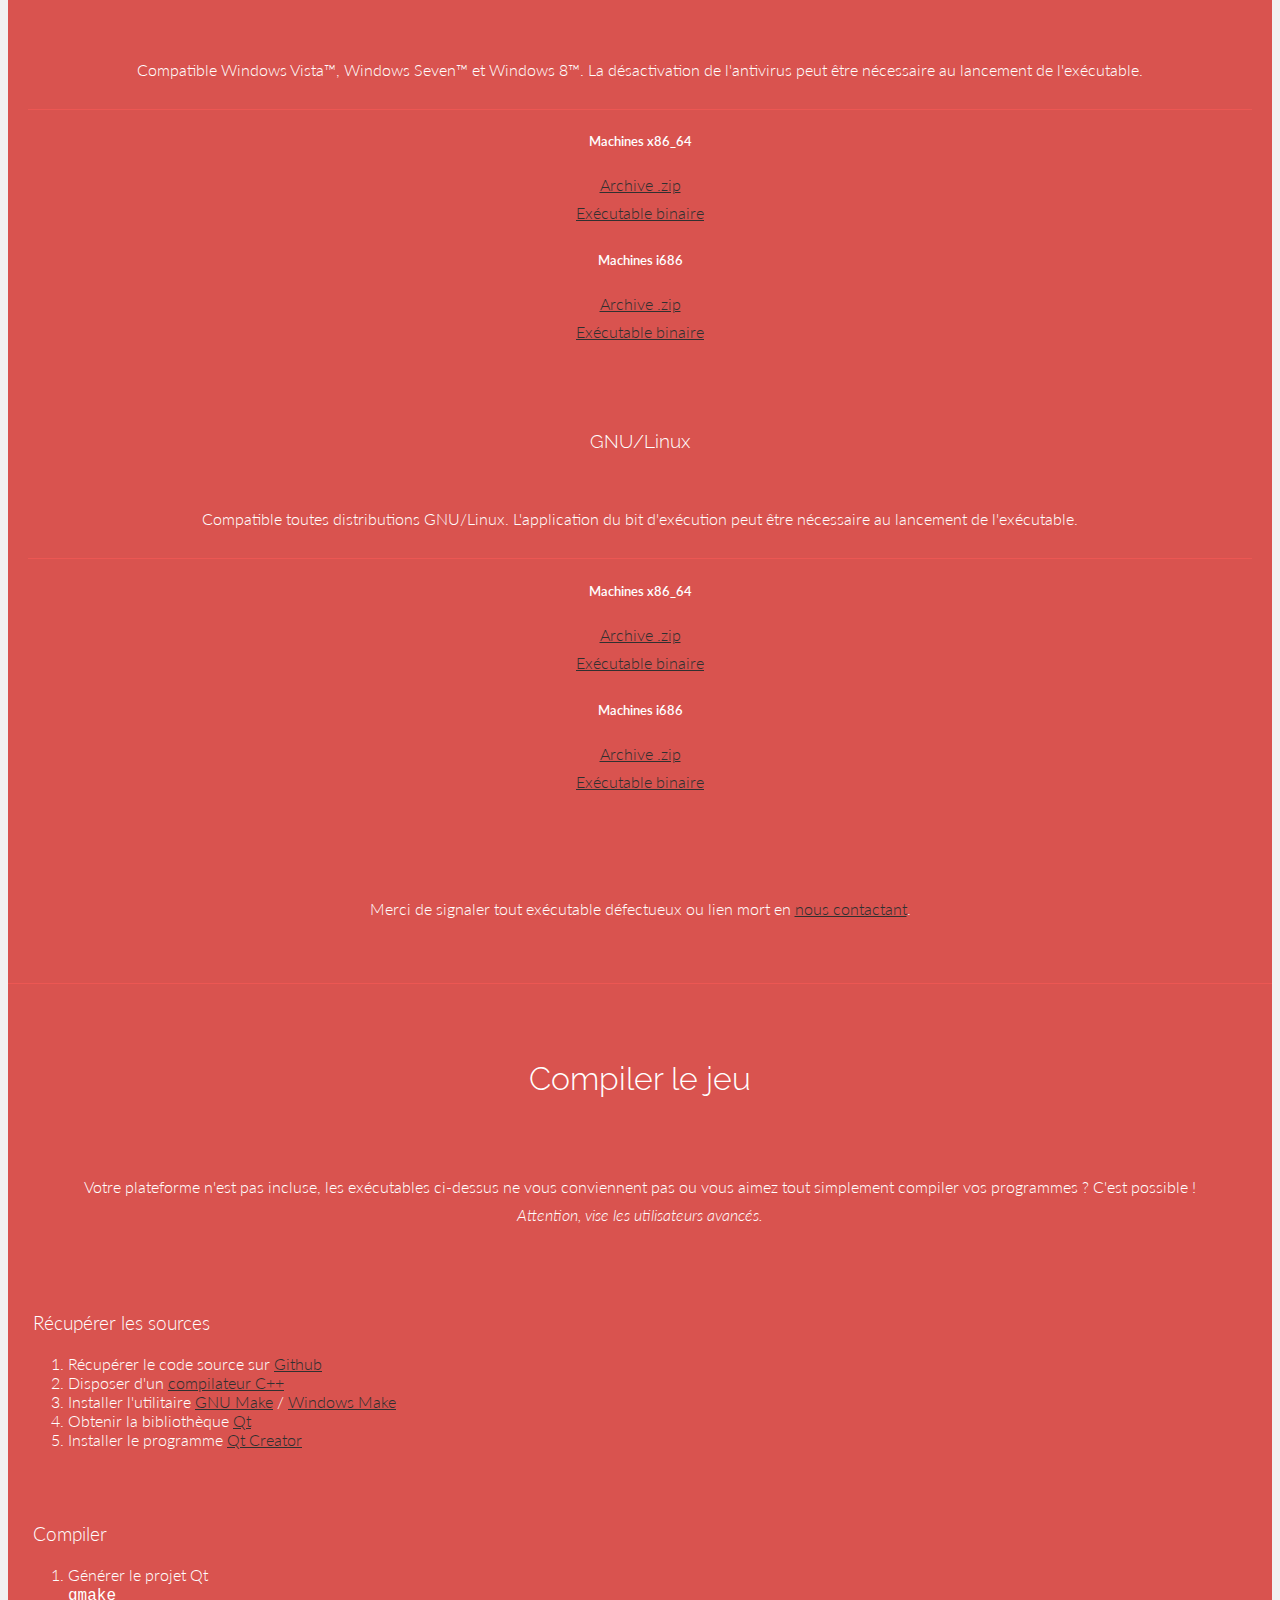
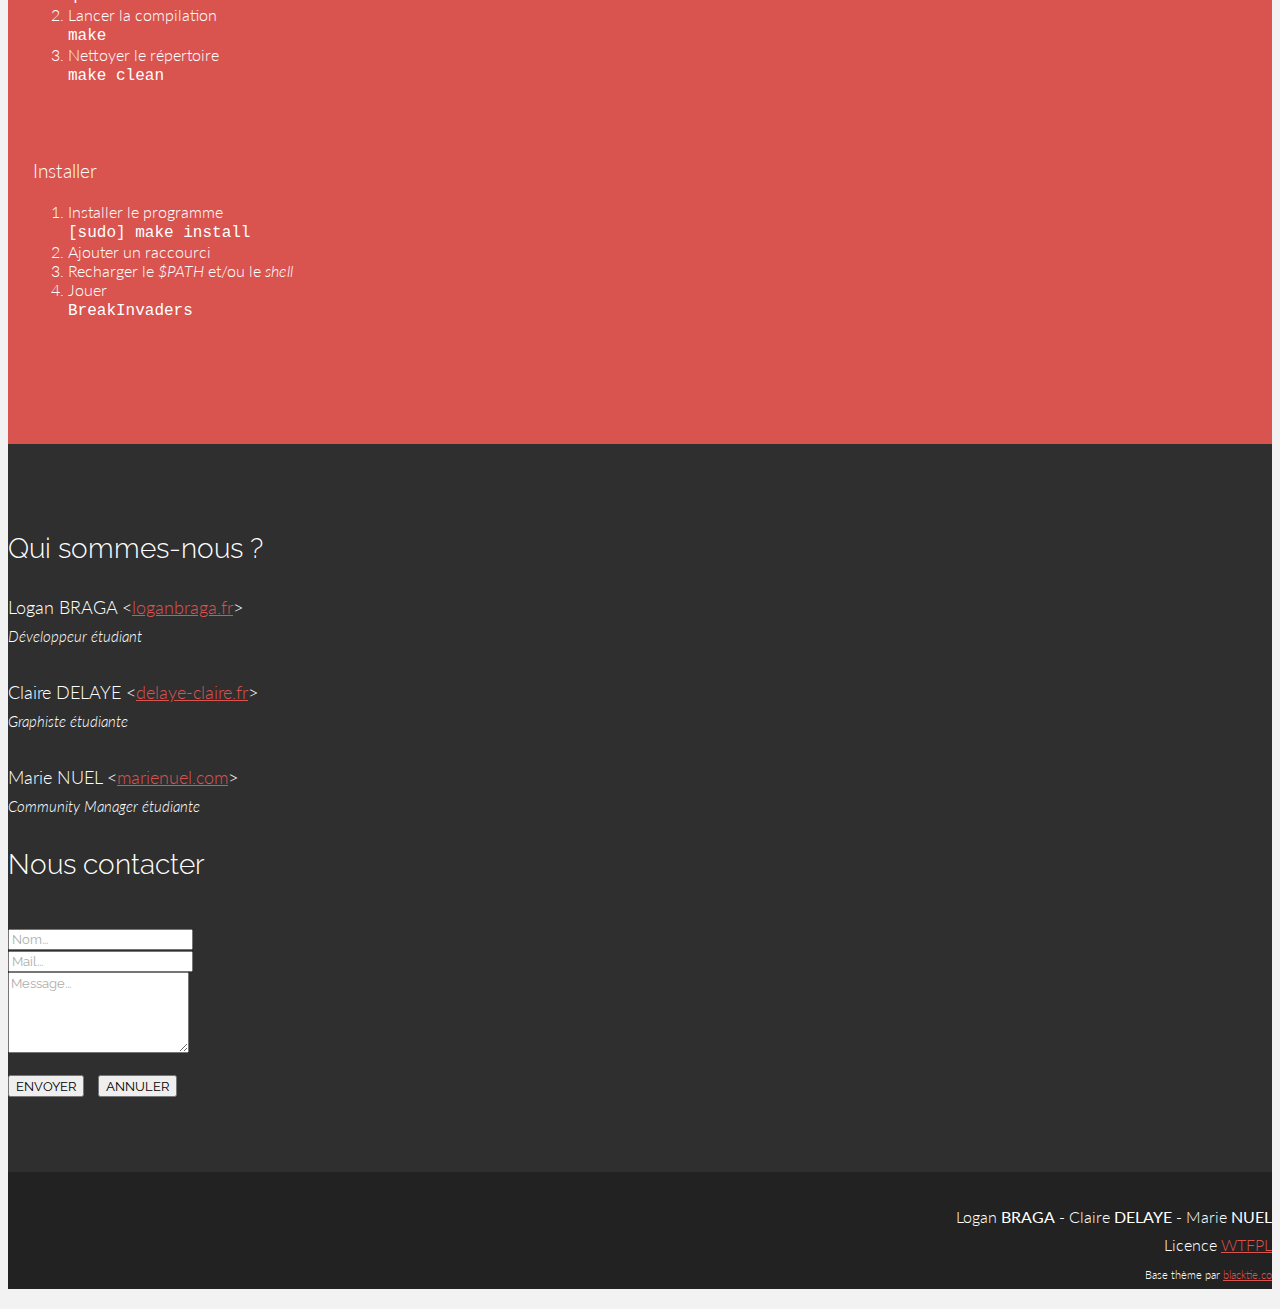
==== commit 0402fda1: "Score form and score validation" ====
--- a/Website/index.html
+++ b/Website/index.html
@@ -237,7 +237,7 @@
             <div class="accordion-group">
               <div class="accordion-heading">
                 <a class="accordion-toggle" data-toggle="collapse" data-parent="#game-rules" href="#rules-score">
-                  Le Score  &nbsp;<i class="black fa fa-angle-down"></i>
+                  Les Scores  &nbsp;<i class="black fa fa-angle-down"></i>
                 </a>
               </div>
               <div id="rules-score" class="accordion-body collapse">
@@ -246,6 +246,7 @@
                     Pour chaque brique cass&eacute;e, votre score est incr&eacute;ment&eacute;. Les points que rapportent chaque brique sont calcul&eacute;s selon sa position : plus la brique est dure &agrave; atteindre, et plus elle vous rapportera de points.
                     <br/>Le nombre de vies restant en fin de partie vous accorde un bonus de points : les vrais survivants sont bien &eacute;videmment r&eacute;compens&eacute;s... Les lâches, aussi, puisque vous faire toucher par un missile diminue votre score&nbsp;!
                   </p>
+                  <button type="button" class="btn btn-danger" data-toggle="modal" data-target="#highScoresModal"><i class="fa fa-flash"></i> Meilleurs scores</button>
                 </div>
               </div>
             </div>
@@ -296,6 +297,66 @@
             </div>
             <br>
           </div>
+
+          <div class="modal fade" id="highScoresModal" tabindex="-1" role="dialog" aria-labelledby="myModalLabel" aria-hidden="true">
+            <div class="modal-dialog">
+              <div class="modal-content">
+                <div class="modal-header">
+                  <button type="button" class="close" data-dismiss="modal" aria-hidden="true">&times;</button>
+                  <h4 class="modal-title" id="myModalLabel">Les meilleurs scores</h4>
+                </div>
+                <form id="scoresForm" role="form" action="#" method="post" enctype="plain">
+                  <div class="modal-body">
+                    <table class="table table-stripped table-hover table-responsive table-bordered">
+                      <tr class="active">
+                        <th>Nom</th>
+                        <th>Score</th>
+                      </tr>
+                      <tr>
+                        <td>Logan Braga</td>
+                        <td>12 553</td>
+                      </tr>
+                      <tr>
+                        <td><em>Place &agrave; prendre&nbsp;!</em></td>
+                        <td>0</td>
+                      </tr>
+                      <tr>
+                        <td><em>Place &agrave; prendre&nbsp;!</em></td>
+                        <td>0</td>
+                      </tr>
+                    </table>
+                    <hr>
+                    <h4>Envoyer vos scores</h4>
+                    <div class="form-group">
+                      <div class="input-group">
+                        <span class="input-group-addon"><i class="fa fa-user fa-fw"></i></span>
+                        <input id="scoreName" type="text" name="scoreName" class="form-control input-lg" placeholder="Nom..." maxlength="51" required>
+                      </div>
+                    </div>
+                    <div class="form-group">
+                      <div class="input-group">
+                        <span class="input-group-addon"><i class="fa fa-envelope fa-fw"></i></span>
+                        <input id="scoreEmail" type="email" name="scoreEmail" class="form-control input-lg" placeholder="Mail..." maxlength="256" required>
+                      </div>
+                    </div>
+                    <div class="form-group">
+                      <div class="input-group">
+                        <span class="input-group-addon"><i class="fa fa-picture-o fa-fw"></i></span>
+                        <input id="scoreURL" type="url" name="scoreURL" class="form-control input-lg" placeholder="Lien du screenshot..." maxlength="2000" required>
+                      </div>
+                    </div>
+                    <br>
+                    <button type="submit" id="sendScoreForm" class="btn btn-default"><i class="fa fa-check"></i> Envoyer</button>
+                    <button type="reset" id="resetScoreForm" class="btn btn-danger"><i class="fa fa-times"></i> Annuler</button>
+                  </div>
+                </form>
+                <div class="modal-footer">
+                  <button type="button" class="btn btn-danger" data-dismiss="modal"><i class="fa fa-check"></i> Okay !</button>
+                </div>
+              </div>
+            </div>
+          </div>
+
           <a class="accordion ac accordion-toggle" data-toggle="collapse" data-parent="#features" href="#context">
             <h3>Contexte du projet</h3>
           </a>
@@ -376,13 +437,13 @@
             <div class="collapse" id="windowsDL">
               <hr>
               <h5>Machines x86_64</h5>
-              <p><a class="tooltip-js" data-toggle="tooltip" data-placement="left" title="Non disponible"  href="/download/breakinvaders_windows_x86_64.zip" target="_blank">Archive .zip</a>
+              <p><a class="tooltip-js goto" data-toggle="tooltip" data-placement="left" title="Non disponible"  href="#download">Archive .zip</a>
                 <br>
-                <a class="tooltip-js" data-toggle="tooltip" data-placement="left" title="Non disponible"  href="/download/breakinvaders_windows_x86_64.exe" target="_blank">Ex&eacute;cutable binaire</a></p>
+                <a class="tooltip-js goto" data-toggle="tooltip" data-placement="left" title="Non disponible"  href="#download">Ex&eacute;cutable binaire</a></p>
               <h5>Machines i686</h5>
-              <p><a class="tooltip-js" data-toggle="tooltip" data-placement="left" title="Non disponible" href="/download/breakinvaders_windows_i686.zip" target="_blank">Archive .zip</a>
+              <p><a class="tooltip-js goto" data-toggle="tooltip" data-placement="left" title="Non disponible" href="#download">Archive .zip</a>
                 <br>
-                <a class="tooltip-js" data-toggle="tooltip" data-placement="left" title="Non disponible" href="/download/breakinvaders_windows_i686.exe" target="_blank">Ex&eacute;cutable binaire</a></p>
+                <a class="tooltip-js goto" data-toggle="tooltip" data-placement="left" title="Non disponible" href="#download">Ex&eacute;cutable binaire</a></p>
             </div>
           </div>
           <div class="col-md-6 operating-system" data-toggle="collapse" data-target="#linuxDL">
@@ -401,9 +462,9 @@
                 <br>
                 <a href="/download/breakinvaders_linux_x86_64">Ex&eacute;cutable binaire</a></p>
               <h5>Machines i686</h5>
-              <p><a class="tooltip-js" data-toggle="tooltip" data-placement="right" title="Non disponible" href="/download/breakinvaders_linux_i686.zip" target="_blank">Archive .zip</a>
+              <p><a class="tooltip-js goto" data-toggle="tooltip" data-placement="right" title="Non disponible" href="#download">Archive .zip</a>
                 <br>
-                <a class="tooltip-js" data-toggle="tooltip" data-placement="right" title="Non disponible" href="/download/breakinvaders_linux_i686" target="_blank">Ex&eacute;cutable binaire</a></p>
+                <a class="tooltip-js goto" data-toggle="tooltip" data-placement="right" title="Non disponible" href="#download">Ex&eacute;cutable binaire</a></p>
             </div>
           </div>
           <br>
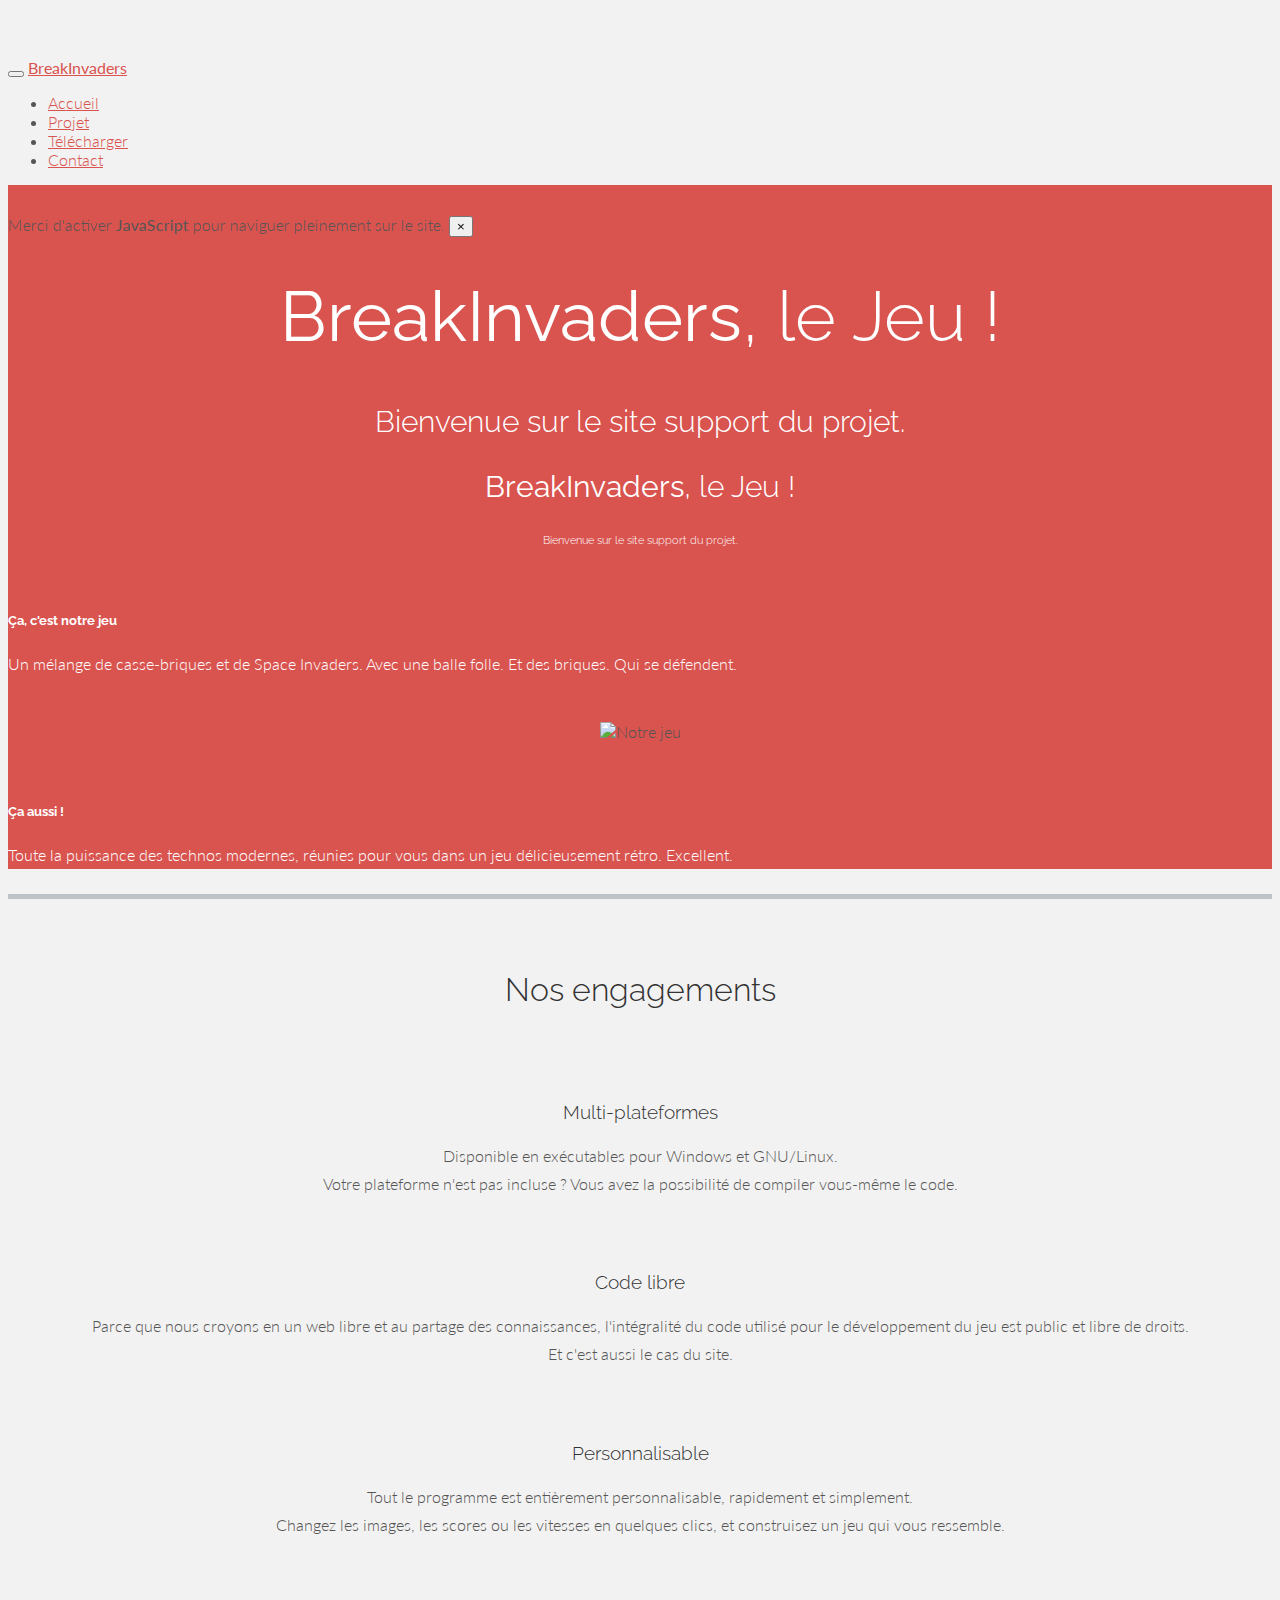
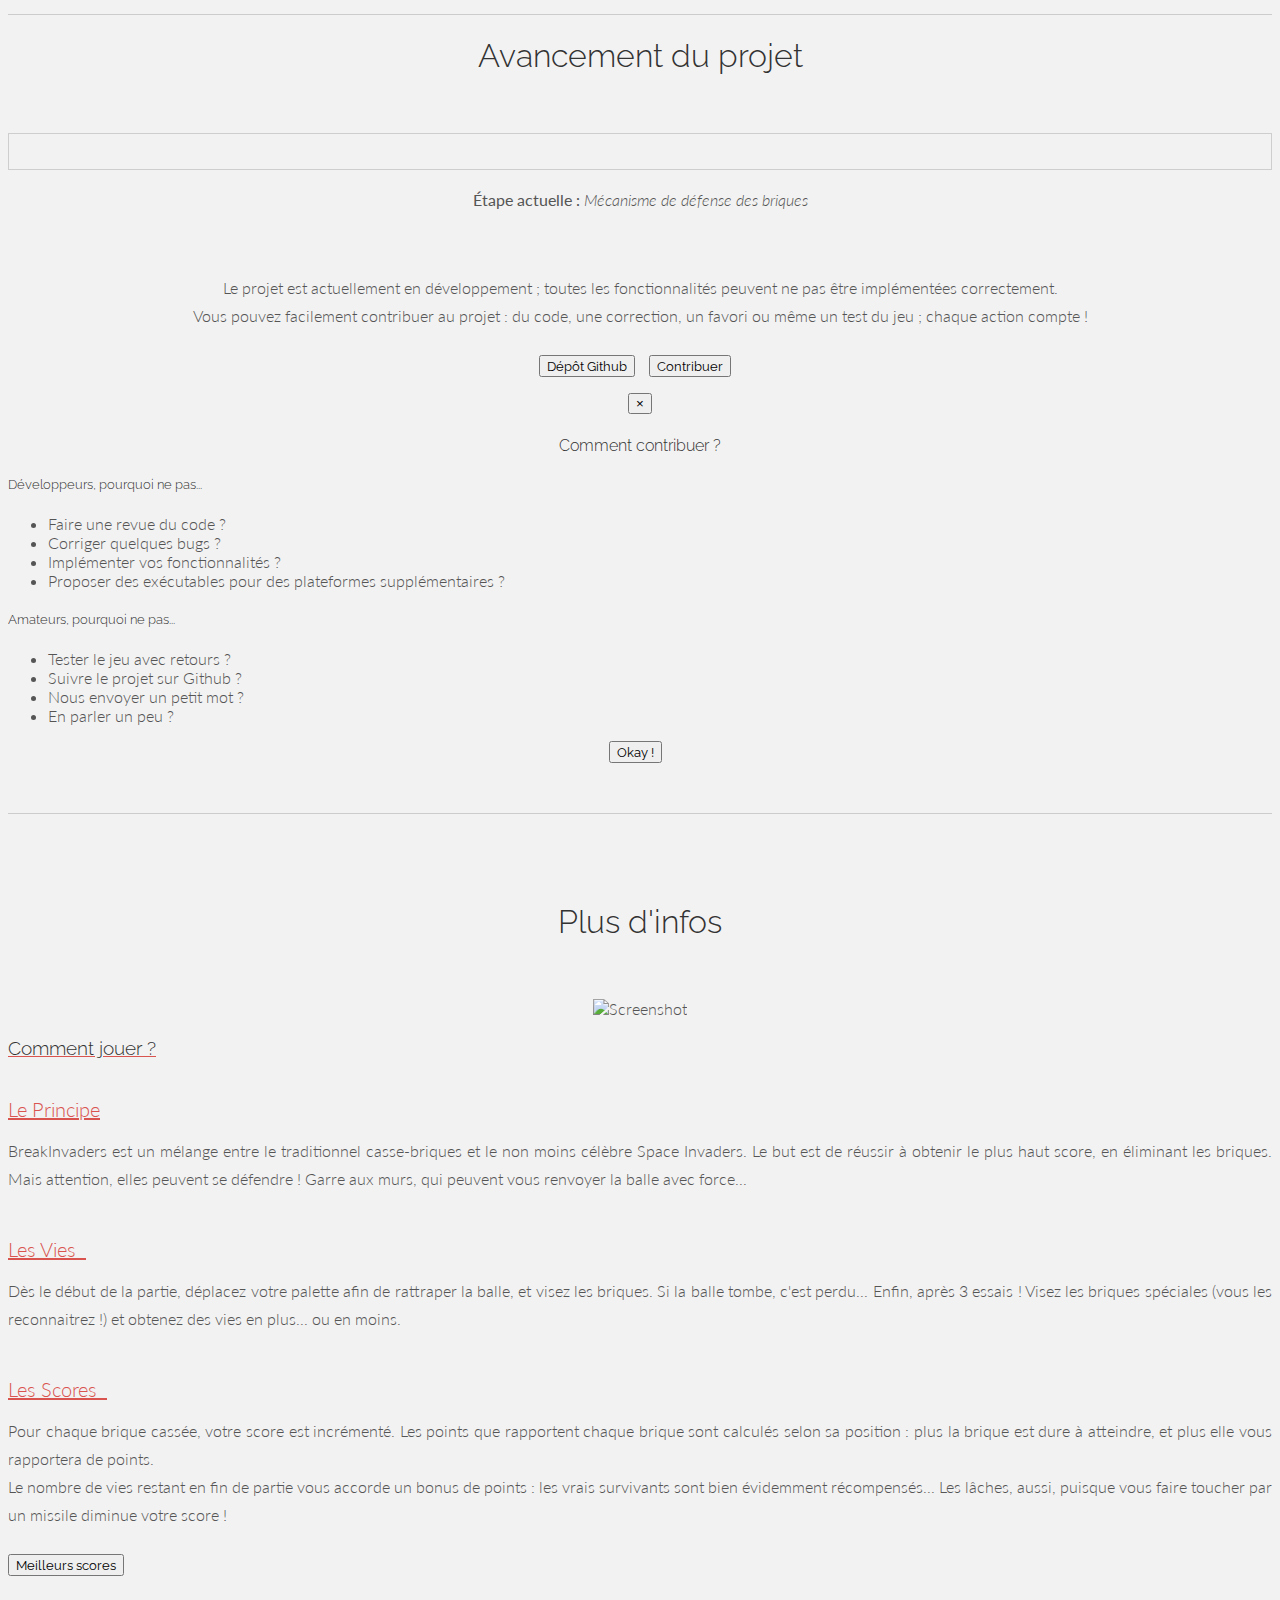
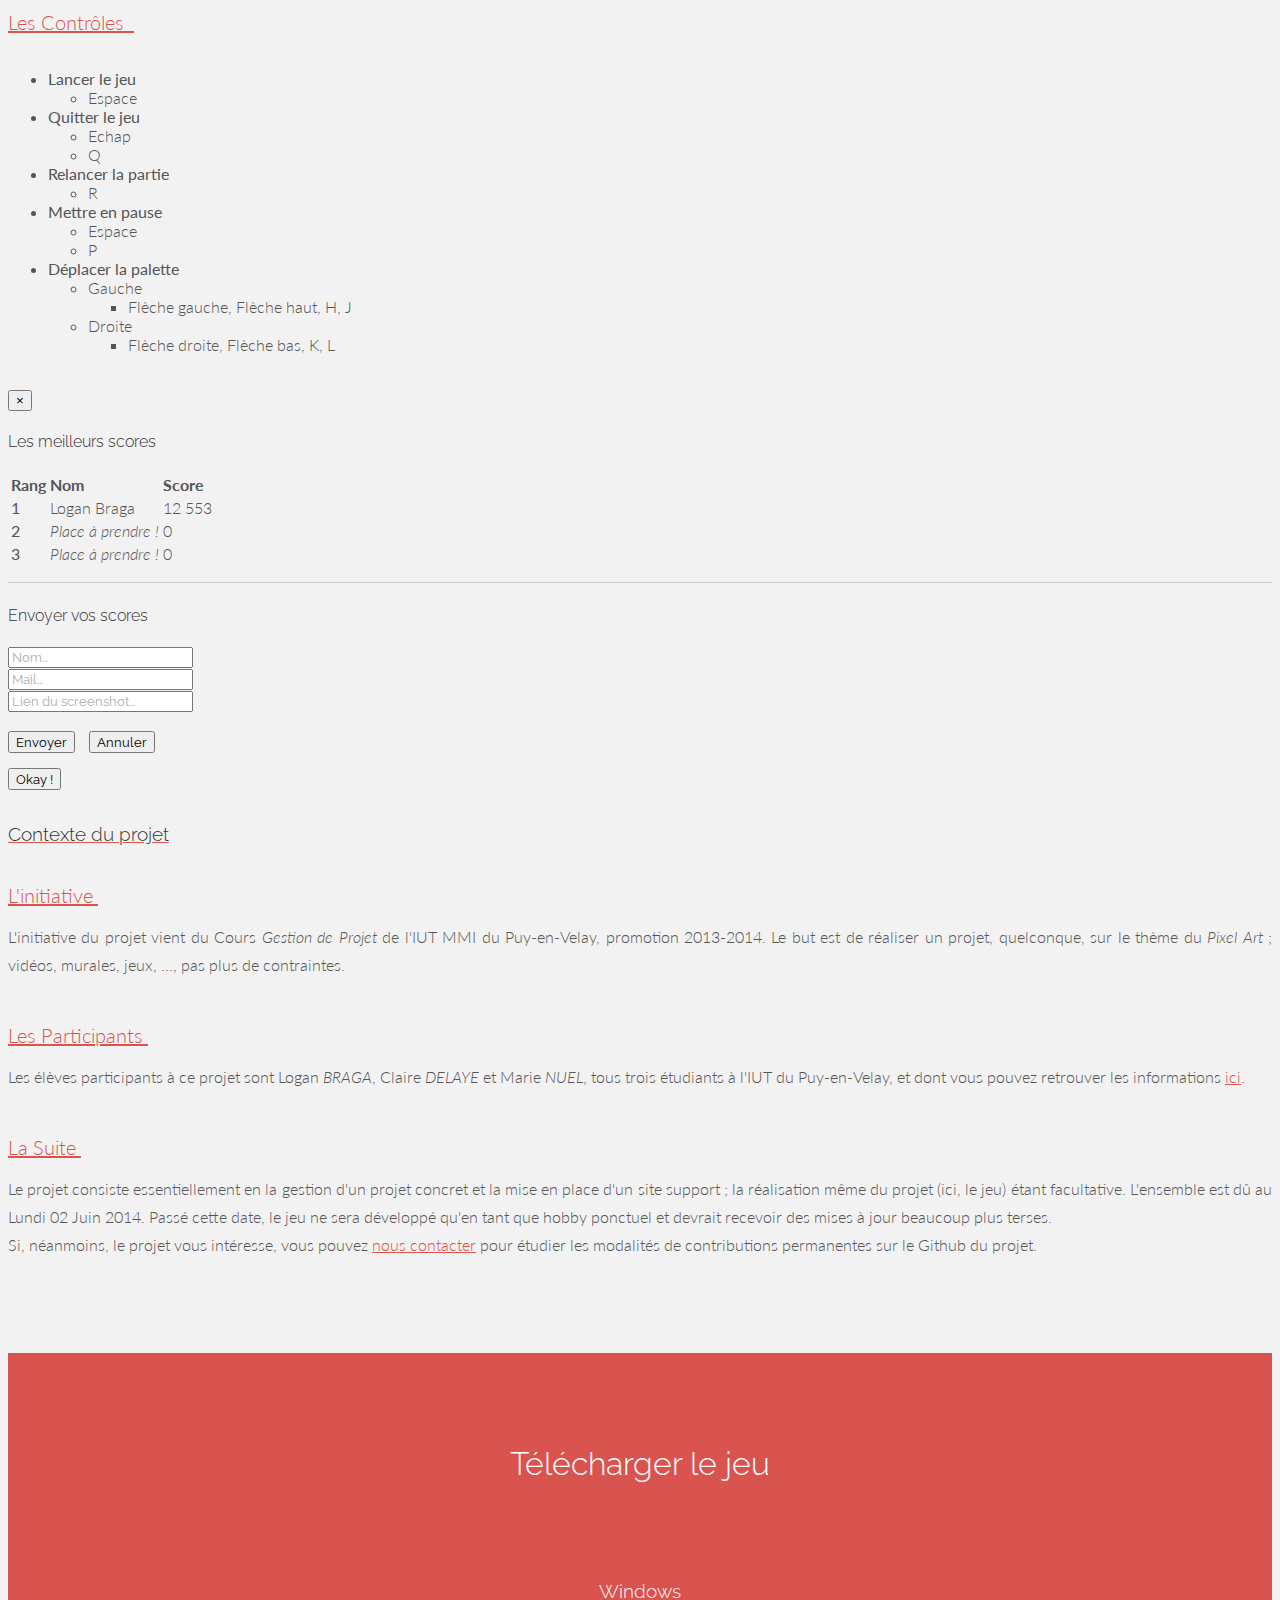
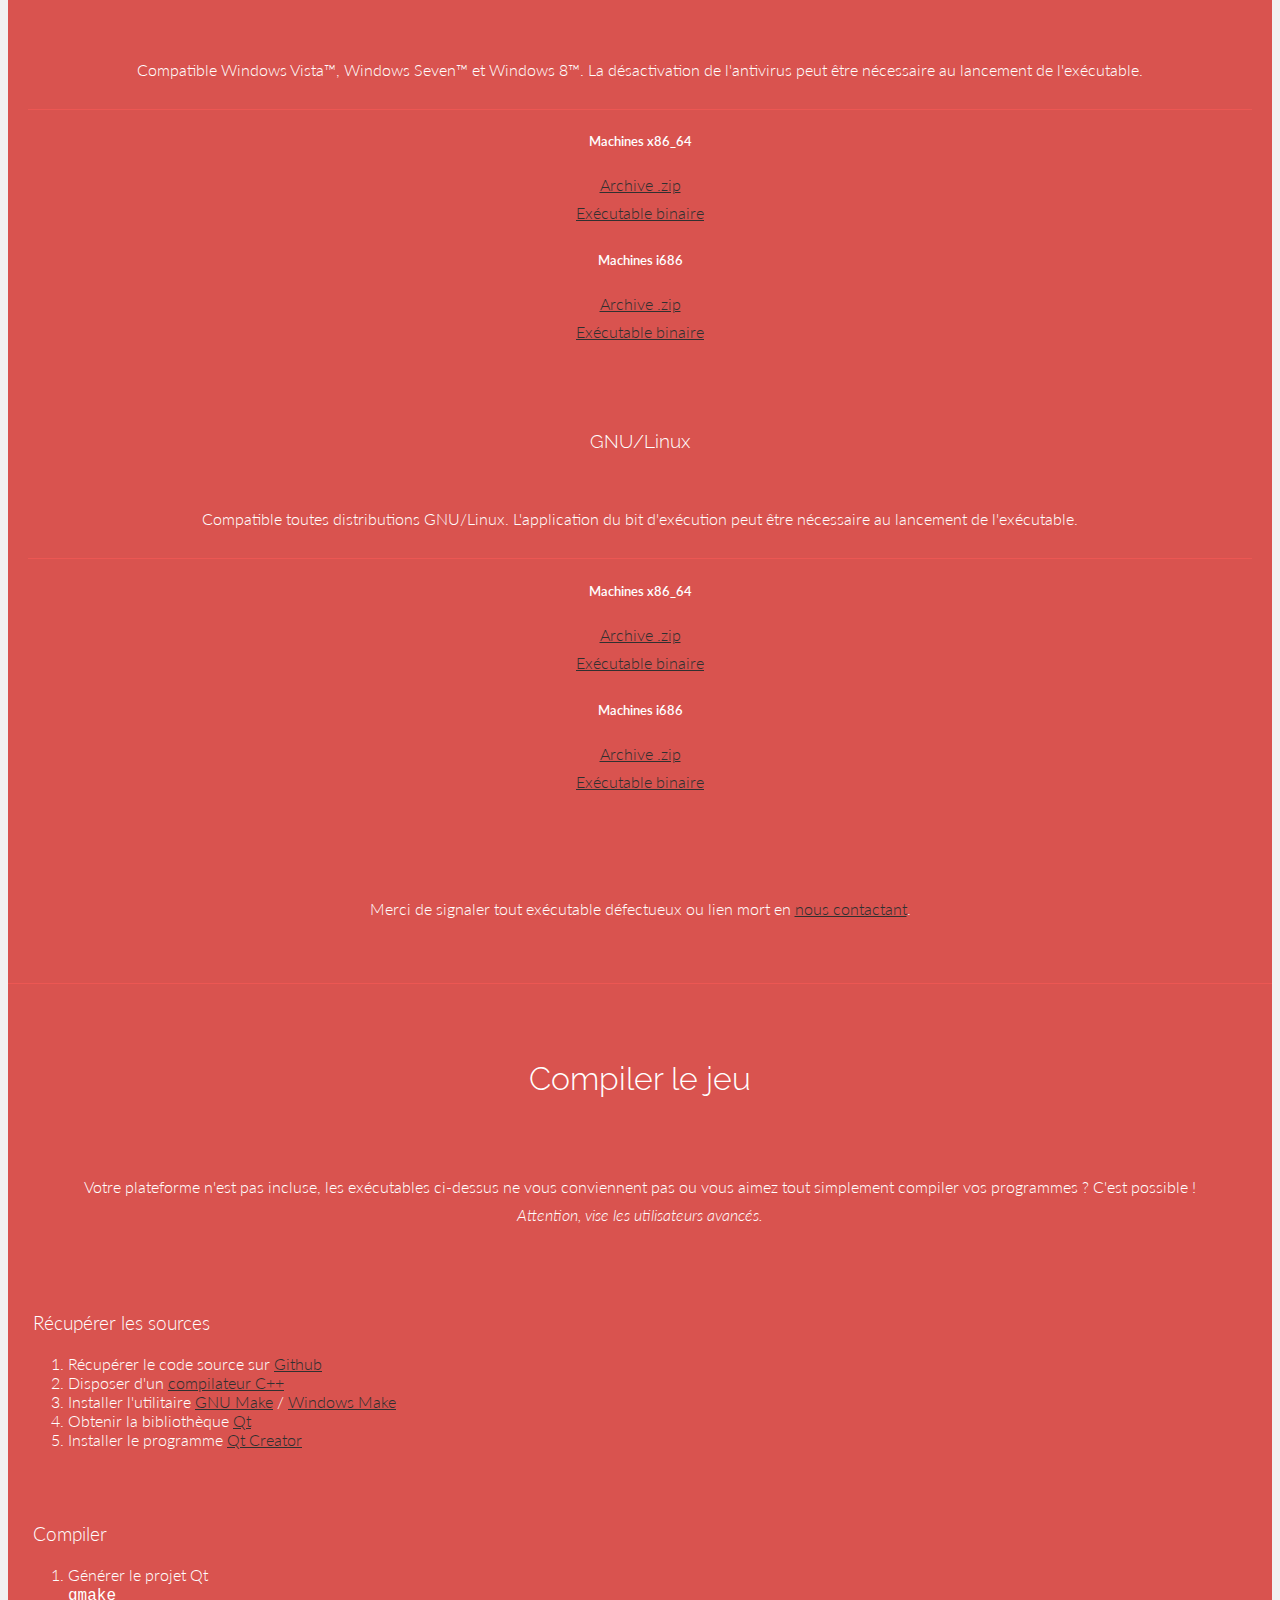
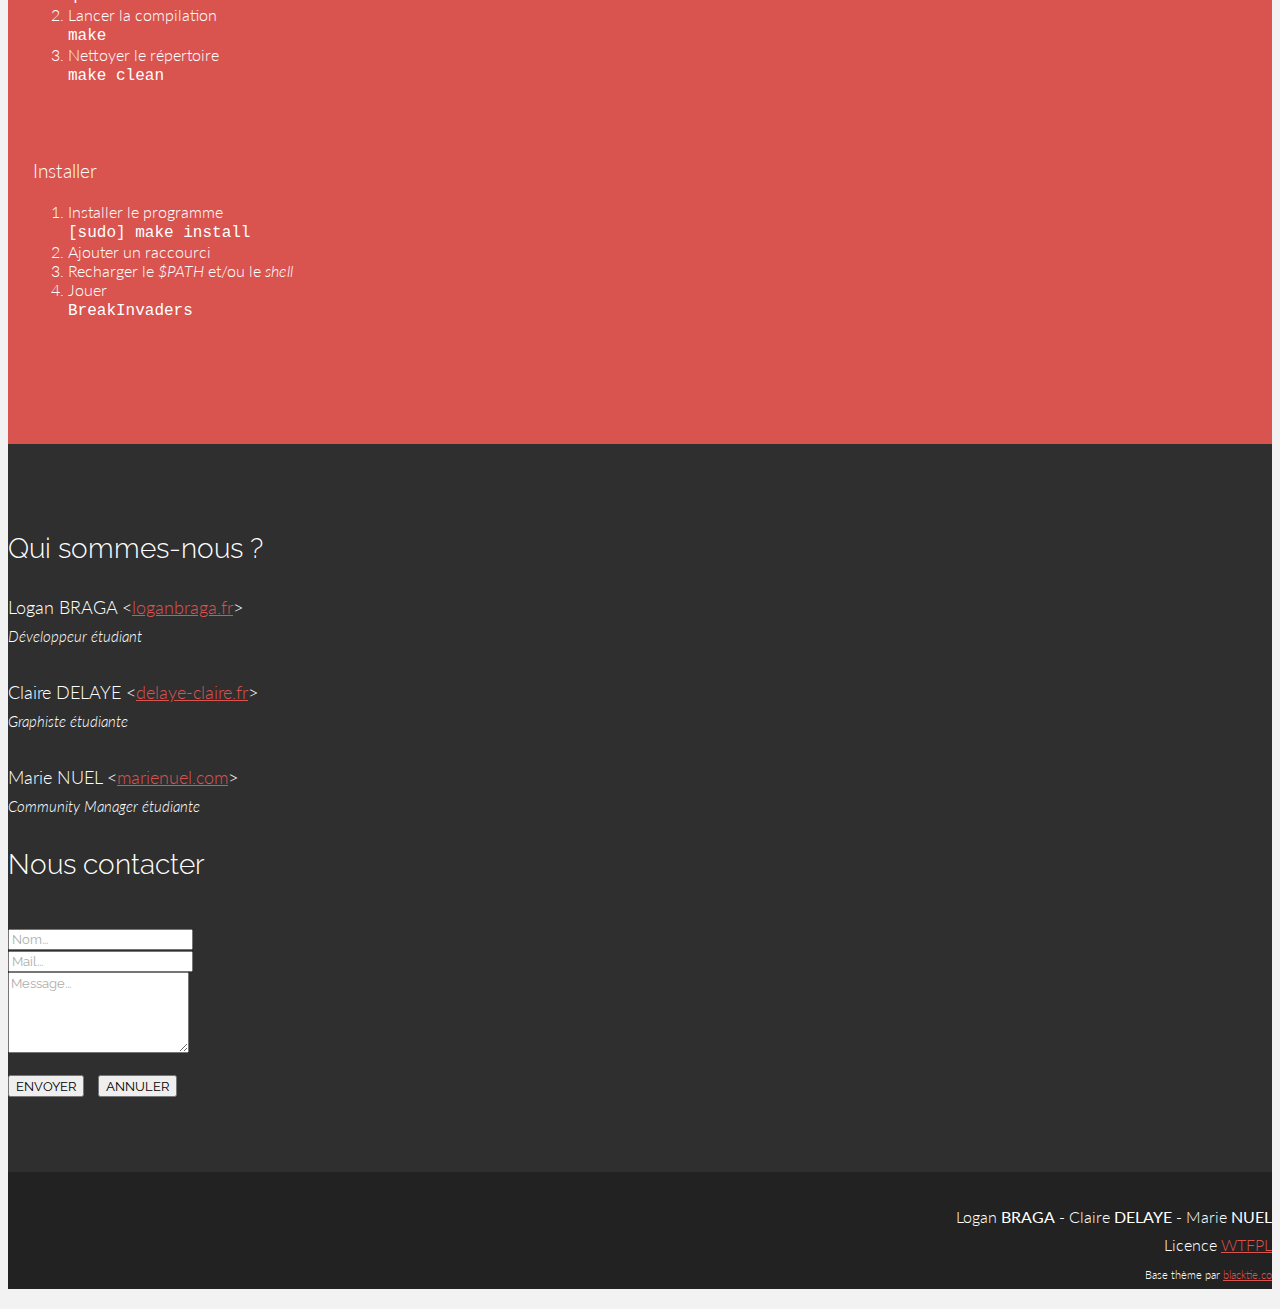
==== commit c7f40796: "Form tooltip is overflowing page in mobile browsers" ====
--- a/Website/index.html
+++ b/Website/index.html
@@ -309,18 +309,22 @@
                   <div class="modal-body">
                     <table class="table table-stripped table-hover table-responsive table-bordered">
                       <tr class="active">
+                        <th>Rang</th>
                         <th>Nom</th>
                         <th>Score</th>
                       </tr>
                       <tr>
+                        <td><strong>1</strong></td>
                         <td>Logan Braga</td>
                         <td>12 553</td>
                       </tr>
                       <tr>
+                        <td><strong>2</strong></td>
                         <td><em>Place &agrave; prendre&nbsp;!</em></td>
                         <td>0</td>
                       </tr>
                       <tr>
+                        <td><strong>3</strong></td>
                         <td><em>Place &agrave; prendre&nbsp;!</em></td>
                         <td>0</td>
                       </tr>
@@ -585,7 +589,7 @@
               <div class="form-group">
                 <div class="input-group">
                   <span class="input-group-addon"><i class="fa fa-comment fa-fw"></i></span>
-                  <textarea id="message" class="tooltip-js form-control input-lg" data-toggle="tooltip" data-placement="right" title="Max 1000 caract&egrave;res" name="message" rows="5" placeholder="Message..." maxlength="10001" required></textarea>
+                  <textarea id="message" class="tooltip-js form-control input-lg" name="message" rows="5" placeholder="Message..." maxlength="10001" required></textarea>
                 </div>
               </div>
               <br>
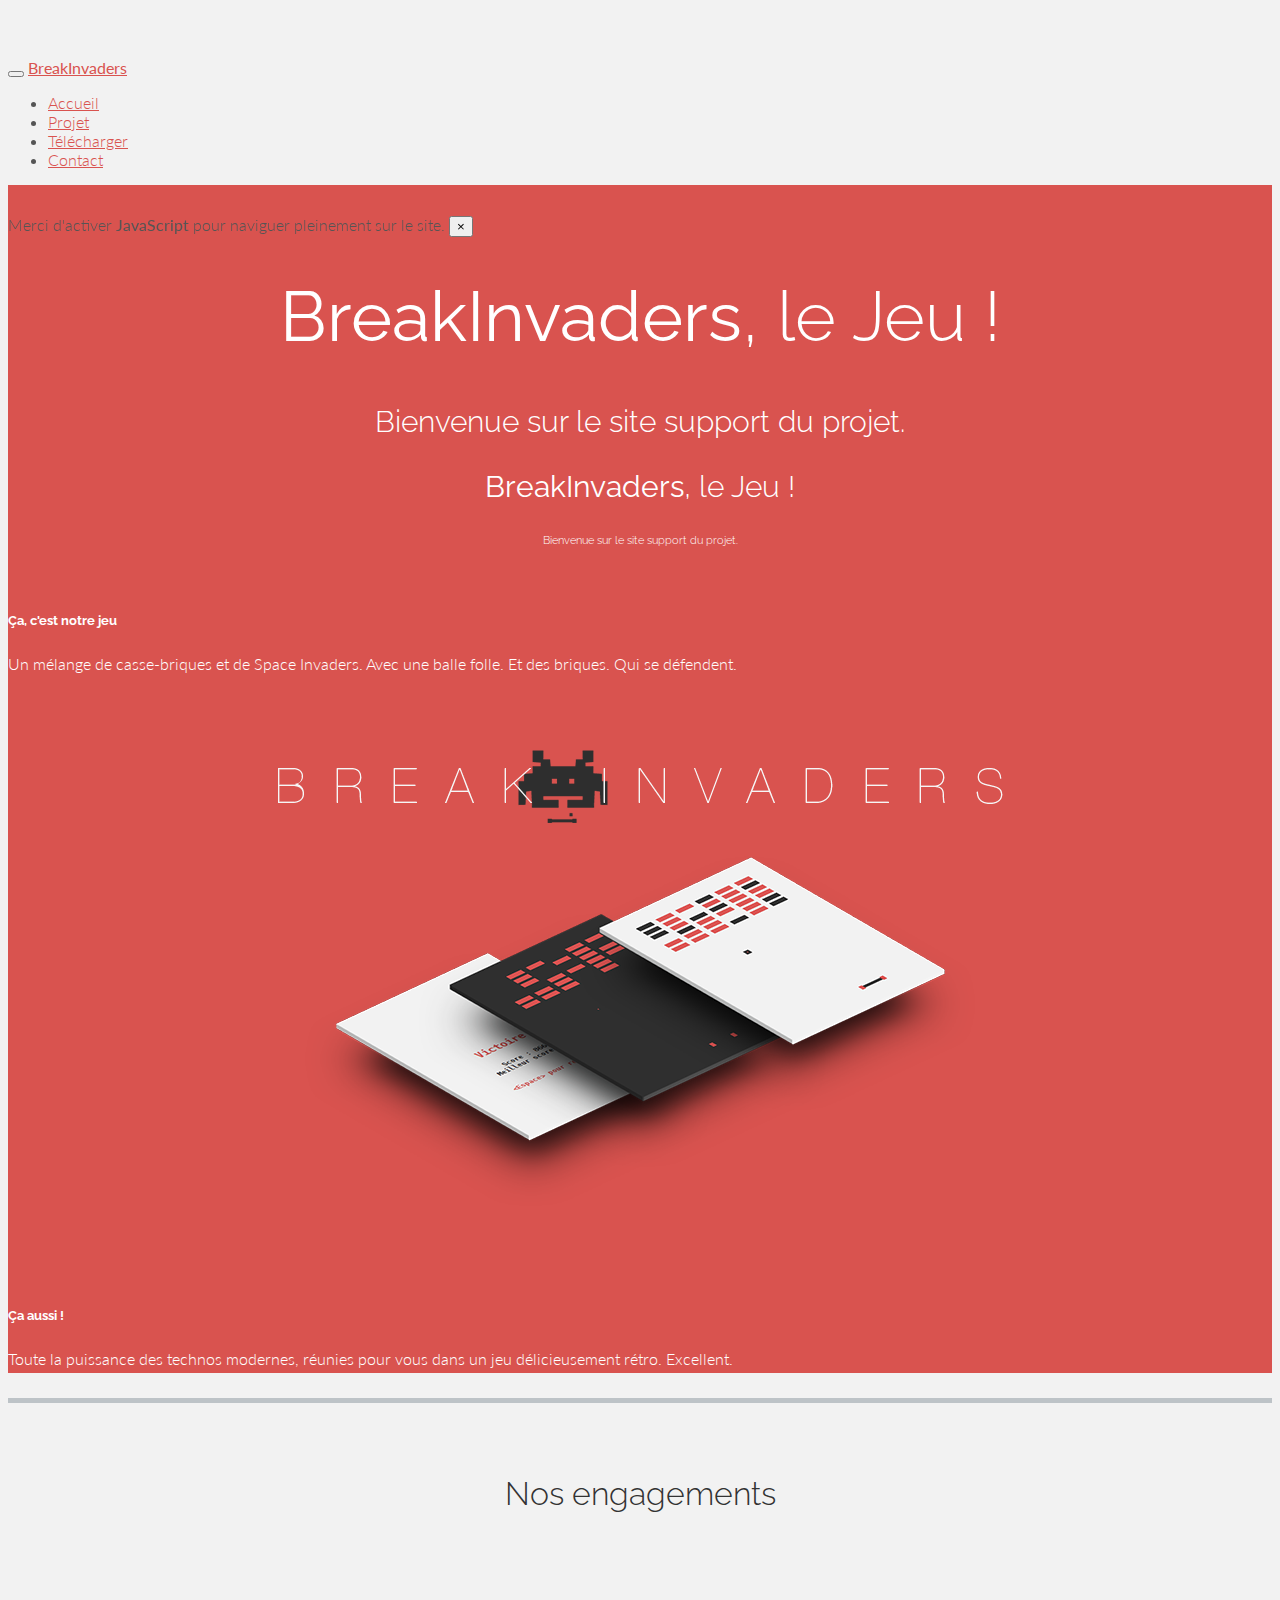
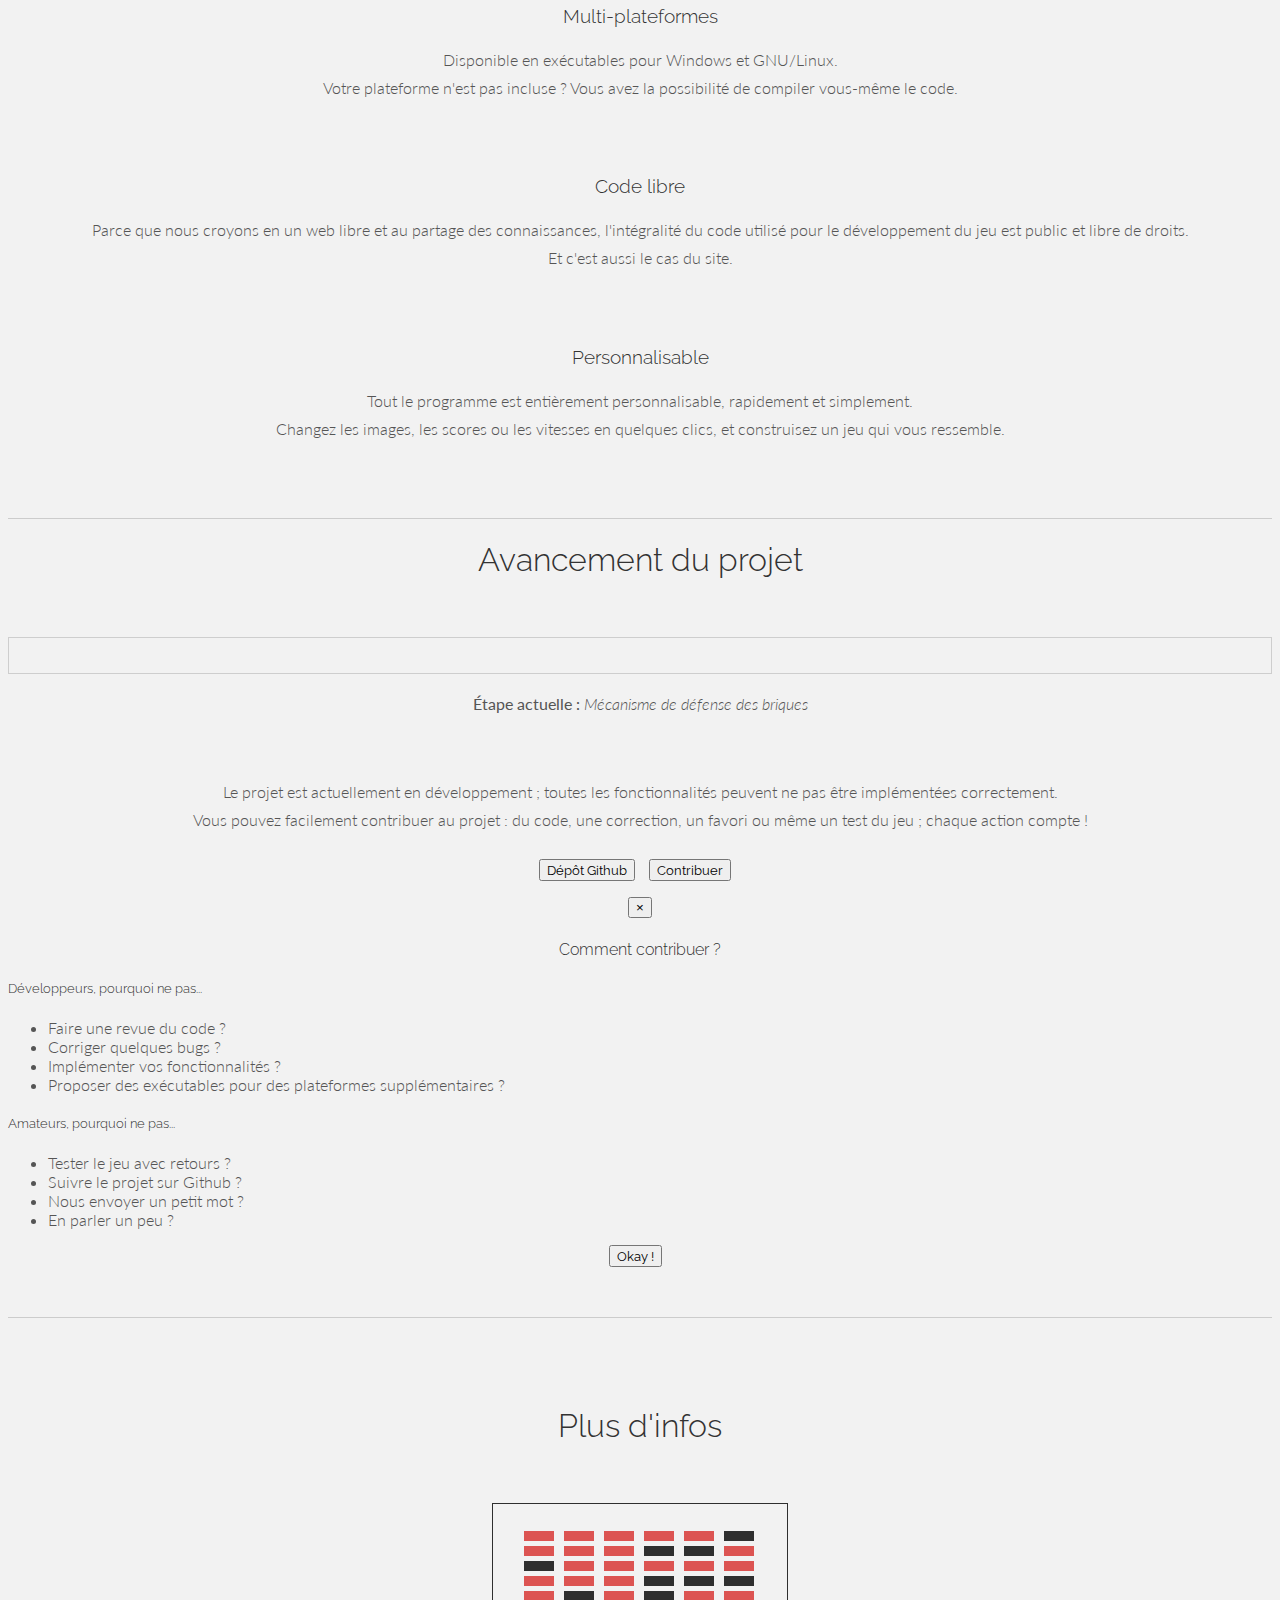
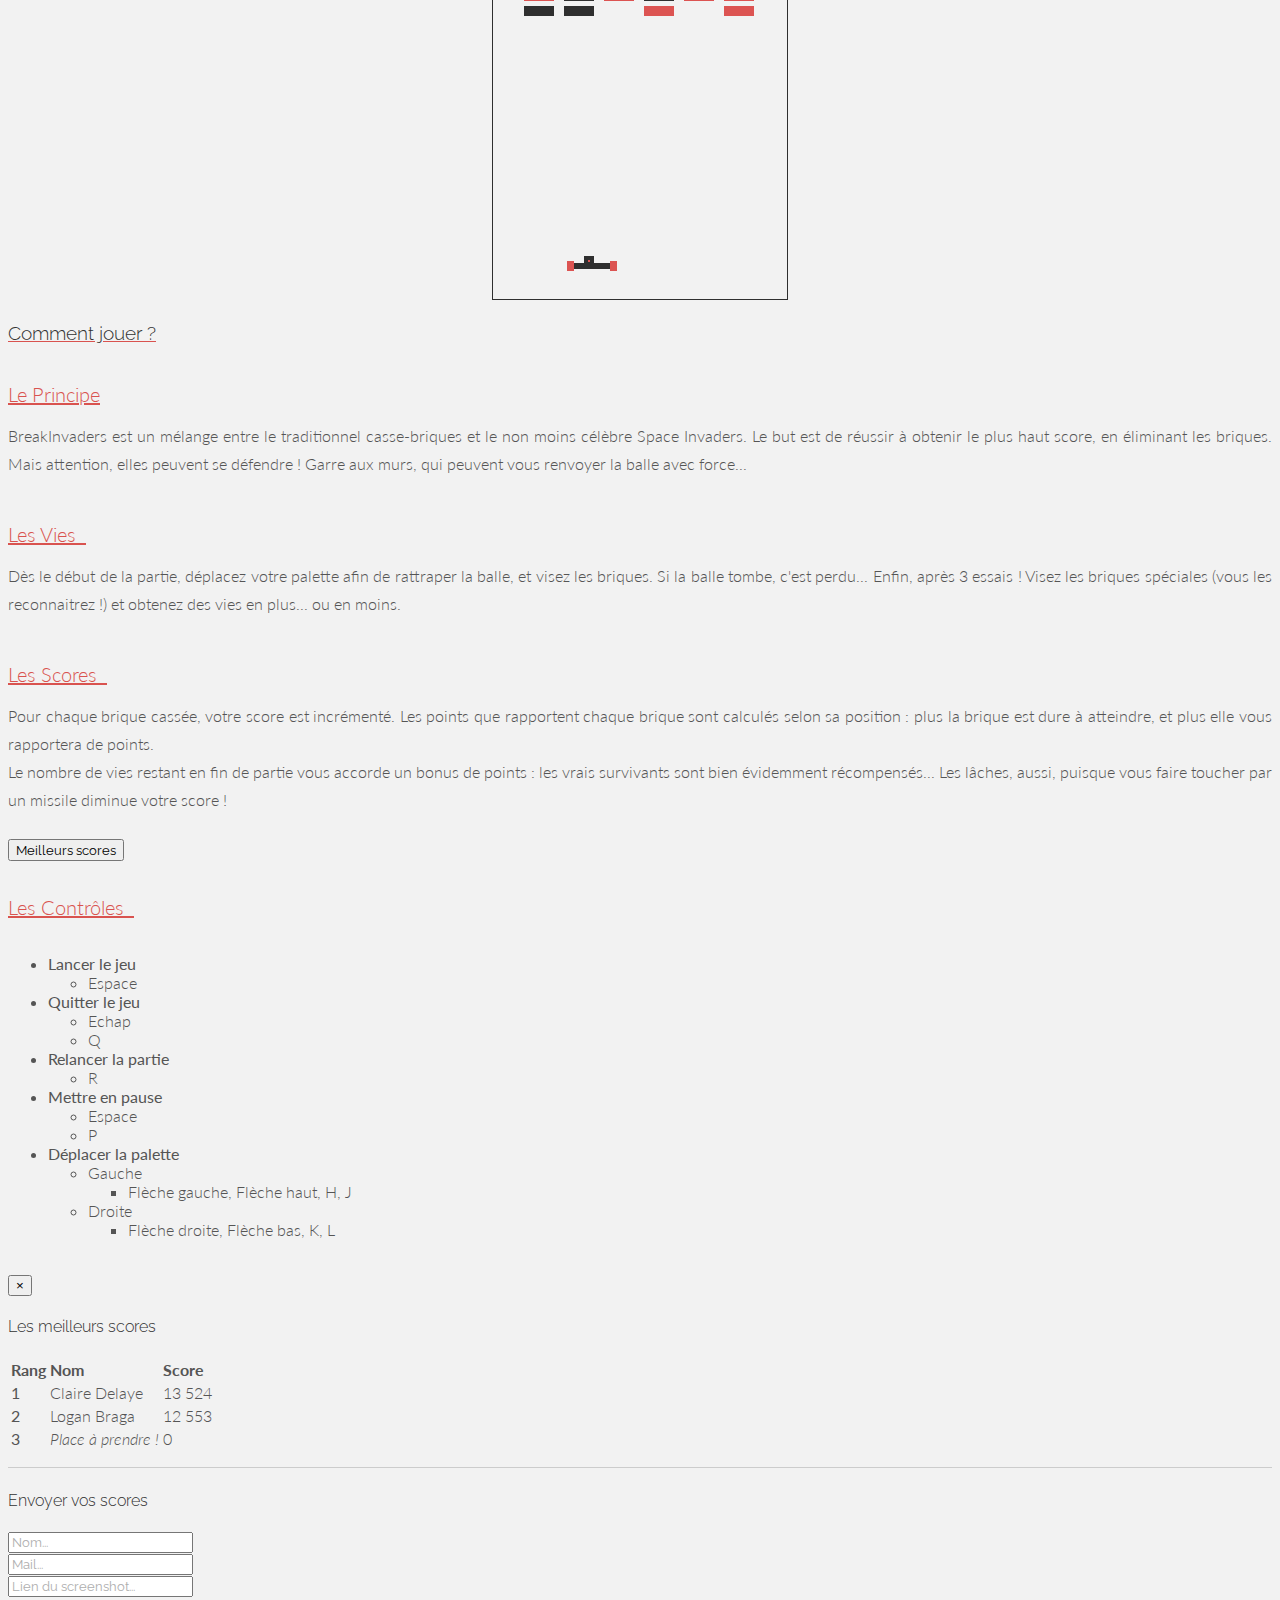
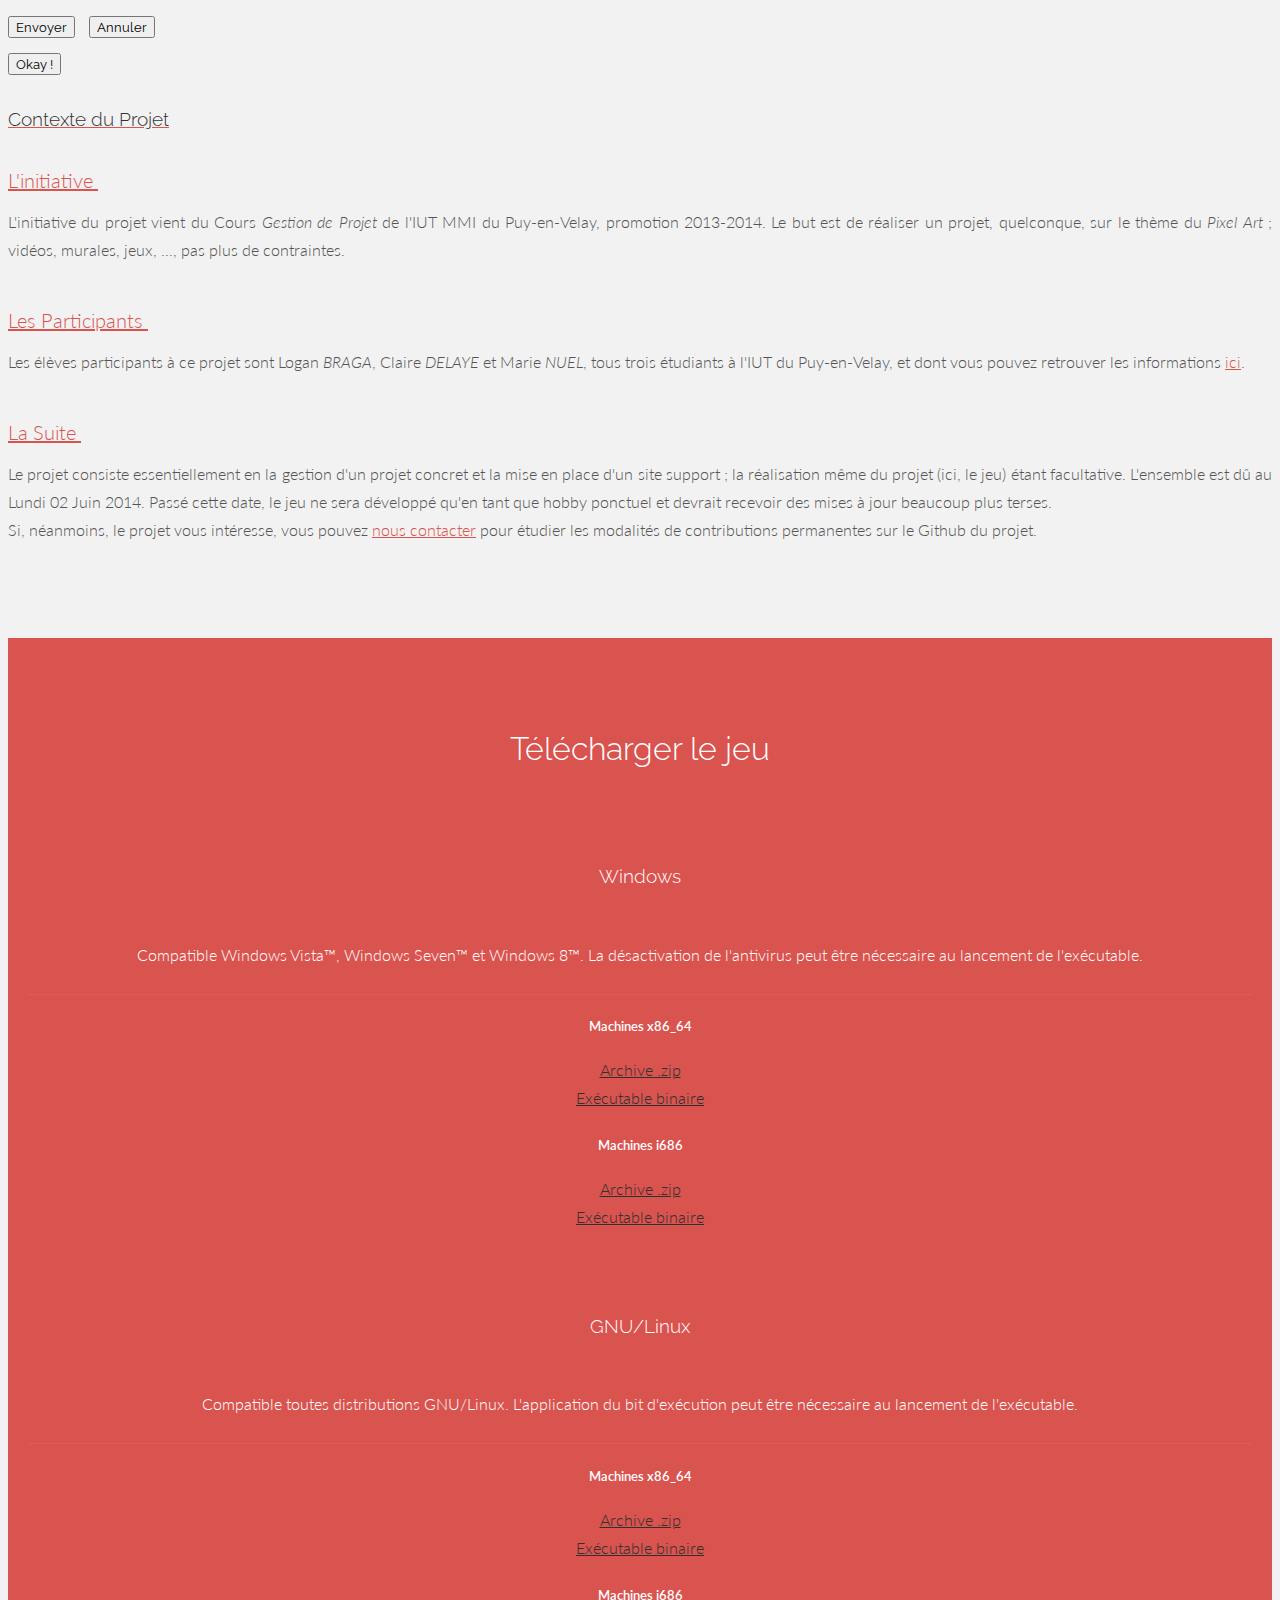
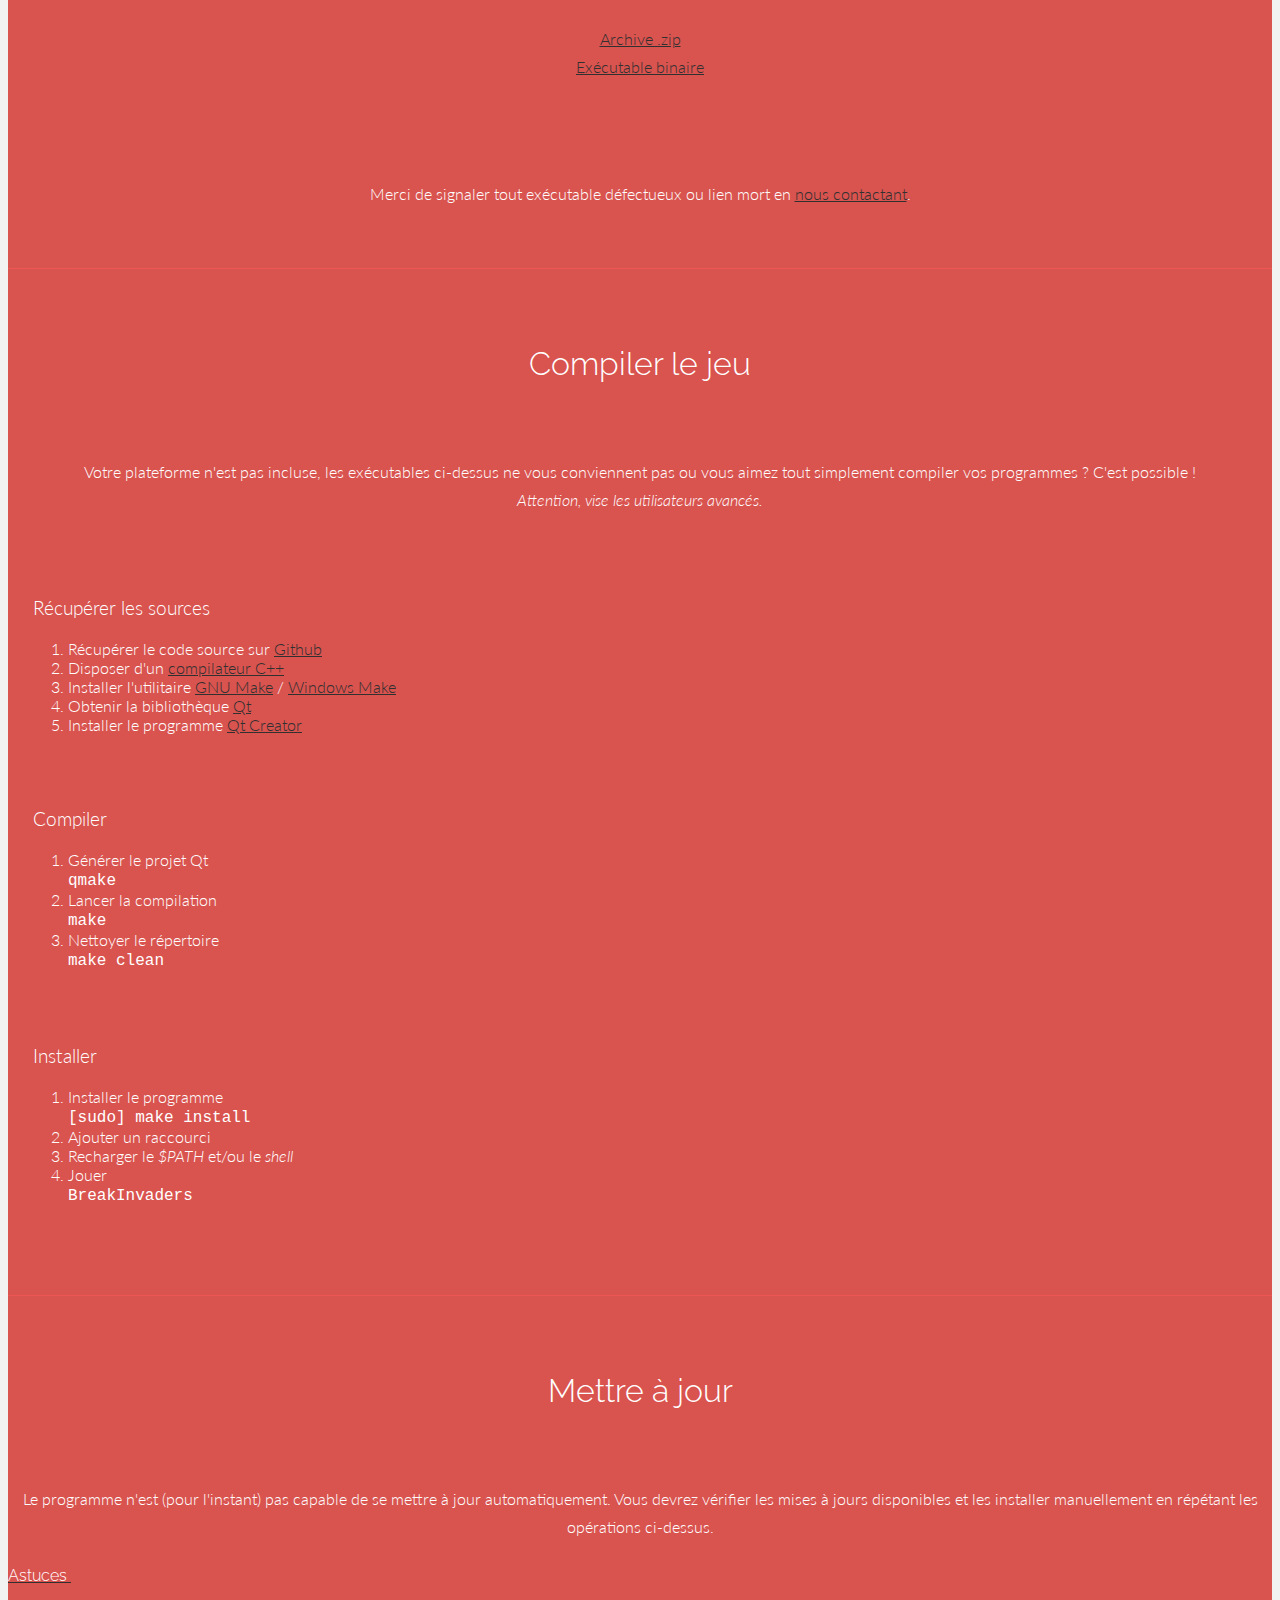
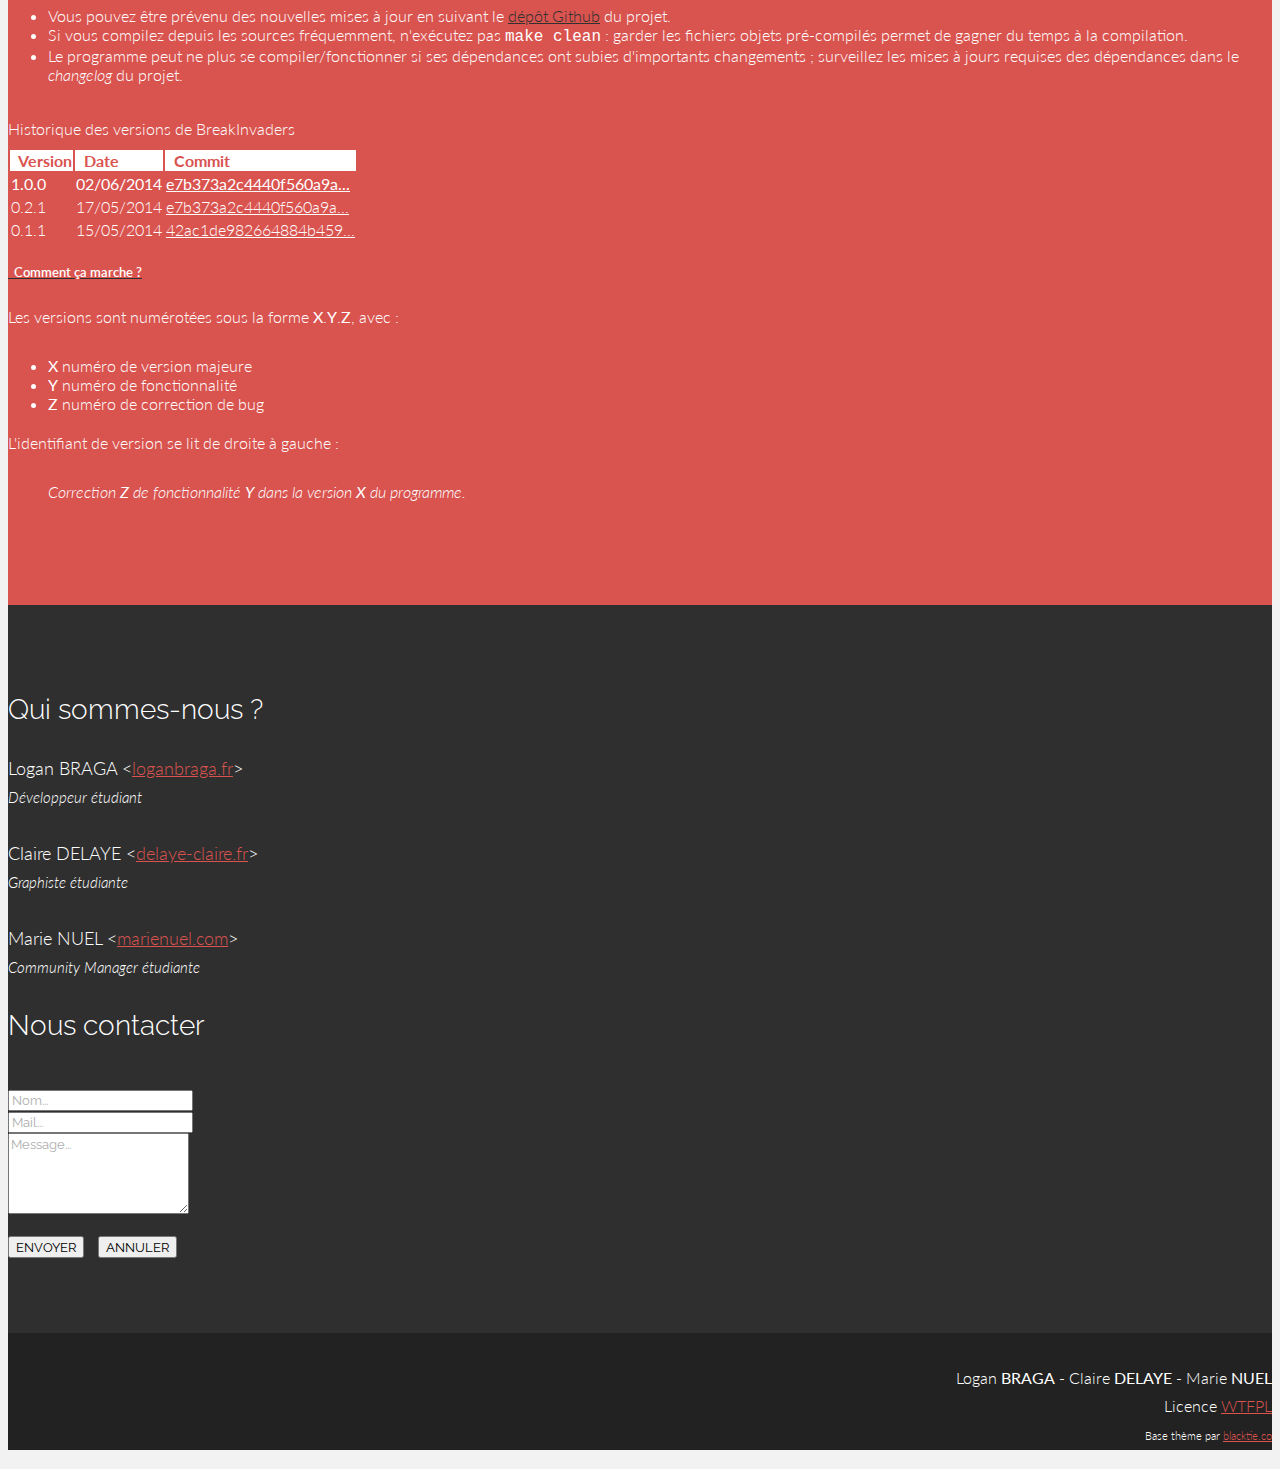
==== commit c22bc169: "Added illustrative images" ====
--- a/Website/index.html
+++ b/Website/index.html
@@ -37,10 +37,10 @@
           </div>
           <div class="navbar-collapse collapse">
             <ul class="nav navbar-nav navbar-right">
-              <li class="active smoothscroll"><a href="#home" class="smothscroll">Accueil</a></li>
-              <li><a href="#projet" class="smoothscroll">Projet</a></li>
-              <li><a href="#download" class="smoothScroll">T&eacute;l&eacute;charger</a></li>
-              <li><a href="#contact" class="smoothScroll">Contact</a></li>
+              <li class="active"><a href="#home" class="smothscroll">Accueil</a></li>
+              <li><a href="#projet">Projet</a></li>
+              <li><a href="#download">T&eacute;l&eacute;charger</a></li>
+              <li><a href="#contact">Contact</a></li>
             </ul>
           </div>
         </div>
@@ -84,7 +84,7 @@
             <img class="hidden-xs hidden-sm hidden-md" src="assets/img/arrow1_bis.png" alt="">
           </div>
           <div class="col-lg-8">
-            <img class="img-responsive" src="http://placehold.it/900x520" alt="Notre jeu">
+            <img class="img-responsive" src="assets/img/main_affiche.png" alt="Notre jeu">
           </div>
           <div class="col-lg-2">
             <br>
@@ -161,17 +161,17 @@
                 <div class="modal-body">
                   <h5>D&eacute;veloppeurs, pourquoi ne pas...</h5>
                   <ul>
-                      <li>Faire une revue du code&nbsp;?</li>
-                      <li>Corriger quelques bugs&nbsp;?</li>
-                      <li>Impl&eacute;menter vos fonctionnalit&eacute;s&nbsp;?</li>
-                      <li>Proposer des ex&eacute;cutables pour des plateformes suppl&eacute;mentaires&nbsp;?</li>
+                    <li>Faire une revue du code&nbsp;?</li>
+                    <li>Corriger quelques bugs&nbsp;?</li>
+                    <li>Impl&eacute;menter vos fonctionnalit&eacute;s&nbsp;?</li>
+                    <li>Proposer des ex&eacute;cutables pour des plateformes suppl&eacute;mentaires&nbsp;?</li>
                   </ul>
                   <h5>Amateurs, pourquoi ne pas...</h5>
                   <ul>
-                      <li>Tester le jeu avec retours&nbsp;?</li>
-                      <li>Suivre le projet sur Github&nbsp;?</li>
-                      <li>Nous envoyer un petit mot&nbsp;?</li>
-                      <li>En parler un peu&nbsp;?</li>
+                    <li>Tester le jeu avec retours&nbsp;?</li>
+                    <li>Suivre le projet sur Github&nbsp;?</li>
+                    <li>Nous envoyer un petit mot&nbsp;?</li>
+                    <li>En parler un peu&nbsp;?</li>
                   </ul>
                 </div>
                 <div class="modal-footer">
@@ -193,7 +193,7 @@
         <br>
         <br>
         <div class="col-sm-6 col-lg-4 col-lg-offset-1 centered">
-          <img class="hidden-xs centered" src="http://placehold.it/340x660" alt="Screenshot">
+          <img class="hidden-xs centered" src="assets/img/affiche2.png" alt="Screenshot">
         </div>
 
         <div class="col-sm-6">
@@ -236,7 +236,7 @@
 
             <div class="accordion-group">
               <div class="accordion-heading">
-                <a class="accordion-toggle" data-toggle="collapse" data-parent="#game-rules" href="#rules-score">
+                <a id="scoresAnchor" class="accordion-toggle" data-toggle="collapse" data-parent="#game-rules" href="#rules-score">
                   Les Scores  &nbsp;<i class="black fa fa-angle-down"></i>
                 </a>
               </div>
@@ -305,7 +305,7 @@
                   <button type="button" class="close" data-dismiss="modal" aria-hidden="true">&times;</button>
                   <h4 class="modal-title" id="myModalLabel">Les meilleurs scores</h4>
                 </div>
-                <form id="scoresForm" role="form" action="#" method="post" enctype="plain">
+                <form id="scoresForm" role="form" action="#features" method="post" enctype="plain">
                   <div class="modal-body">
                     <table class="table table-stripped table-hover table-responsive table-bordered">
                       <tr class="active">
@@ -315,13 +315,13 @@
                       </tr>
                       <tr>
                         <td><strong>1</strong></td>
-                        <td>Logan Braga</td>
-                        <td>12 553</td>
+                        <td>Claire Delaye</td>
+                        <td>13 524</td>
                       </tr>
                       <tr>
                         <td><strong>2</strong></td>
-                        <td><em>Place &agrave; prendre&nbsp;!</em></td>
-                        <td>0</td>
+                        <td>Logan Braga</td>
+                        <td>12 553</td>
                       </tr>
                       <tr>
                         <td><strong>3</strong></td>
@@ -350,7 +350,7 @@
                       </div>
                     </div>
                     <br>
-                    <button type="submit" id="sendScoreForm" class="btn btn-default"><i class="fa fa-check"></i> Envoyer</button>
+                    <button type="submit" id="sendScoreForm" class="btn btn-default" name="sendScoreForm"><i class="fa fa-check"></i> Envoyer</button>
                     <button type="reset" id="resetScoreForm" class="btn btn-danger"><i class="fa fa-times"></i> Annuler</button>
                   </div>
                 </form>
@@ -362,7 +362,7 @@
           </div>
 
           <a class="accordion ac accordion-toggle" data-toggle="collapse" data-parent="#features" href="#context">
-            <h3>Contexte du projet</h3>
+            <h3>Contexte du Projet</h3>
           </a>
           <br>
 
@@ -401,7 +401,7 @@
 
             <div class="accordion-group">
               <div class="accordion-heading">
-                <a class="accordion-toggle" data-toggle="collapse" data-parent="#context" href="#following">
+                <a class="accordion-toggle accordion ac" data-toggle="collapse" data-parent="#context" href="#following">
                   La Suite&nbsp;<i class="black fa fa-angle-down"></i></a>
               </div>
               <div id="following" class="accordion-body collapse">
@@ -415,205 +415,272 @@
               </div>
             </div>
           </div>
-            <br>
-        </div>
-      </div>
-    </div>
-
-
-  <!-- Download -->
-  <section id="download" name="download"></section>
-  <div id="download">
-    <div class="container">
-      <div class="row centered">
-        <h1>T&eacute;l&eacute;charger le jeu</h1>
-        <br>
-        <br>
-        <div class="col-md-10 col-md-offset-1 centered">
-          <div class="col-md-6 operating-system" data-toggle="collapse" data-target="#windowsDL">
-            <i class="fa fa-3x fa-windows"></i>
-            <h3>Windows</h3>
-            <br>
-            <p>
-              Compatible Windows&nbsp;Vista&#0153;, Windows&nbsp;Seven&#0153; et Windows&nbsp;8&#0153;. La d&eacute;sactivation de l'antivirus peut &ecirc;tre n&eacute;cessaire au lancement de l'ex&eacute;cutable.
-            </p>
-            <i class="fa fa-chevron-down"></i>
-            <div class="collapse" id="windowsDL">
-              <hr>
-              <h5>Machines x86_64</h5>
-              <p><a class="tooltip-js goto" data-toggle="tooltip" data-placement="left" title="Non disponible"  href="#download">Archive .zip</a>
-                <br>
-                <a class="tooltip-js goto" data-toggle="tooltip" data-placement="left" title="Non disponible"  href="#download">Ex&eacute;cutable binaire</a></p>
-              <h5>Machines i686</h5>
-              <p><a class="tooltip-js goto" data-toggle="tooltip" data-placement="left" title="Non disponible" href="#download">Archive .zip</a>
-                <br>
-                <a class="tooltip-js goto" data-toggle="tooltip" data-placement="left" title="Non disponible" href="#download">Ex&eacute;cutable binaire</a></p>
-            </div>
-          </div>
-          <div class="col-md-6 operating-system" data-toggle="collapse" data-target="#linuxDL">
-            <i class="fa fa-3x fa-linux"></i>
-            <h3>GNU/Linux</h3>
-            <br>
-            <p>
-              Compatible toutes distributions GNU/Linux. L'application du bit d'ex&eacute;cution peut &ecirc;tre n&eacute;cessaire
-              au lancement de l'ex&eacute;cutable.
-            </p>
-            <i class="fa fa-chevron-down"></i>
-            <div class="collapse" id="linuxDL">
-              <hr>
-              <h5>Machines x86_64</h5>
-              <p><a href="/download/breakinvaders_linux_x86_64.zip" target="_blank">Archive .zip</a>
-                <br>
-                <a href="/download/breakinvaders_linux_x86_64">Ex&eacute;cutable binaire</a></p>
-              <h5>Machines i686</h5>
-              <p><a class="tooltip-js goto" data-toggle="tooltip" data-placement="right" title="Non disponible" href="#download">Archive .zip</a>
-                <br>
-                <a class="tooltip-js goto" data-toggle="tooltip" data-placement="right" title="Non disponible" href="#download">Ex&eacute;cutable binaire</a></p>
-            </div>
-          </div>
-          <br>
-        </div>
-        <div class="col-md-10 col-md-offset-1 centered">
-          <br>
-          <p>Merci de signaler tout ex&eacute;cutable d&eacute;fectueux ou lien mort en <a class="goto" href="#contact">nous contactant</a>.</p>
-        </div>
-      </div>
-      <br>
-      <hr>
-    </div>
-
-    <div id="compile">
+          <br>
+        </div>
+      </div>
+    </div>
+
+
+    <!-- Download -->
+    <section id="download" name="download"></section>
+    <div id="download">
       <div class="container">
         <div class="row centered">
-          <br>
-          <br>
-          <h1>Compiler le jeu</h1>
-          <br>
-          <br>
-          <div class="instruction col-md-12 col-md-offset-0">
-            <p>
-              Votre plateforme n'est pas incluse, les ex&eacute;cutables ci-dessus ne vous conviennent pas ou vous aimez tout simplement compiler vos programmes&nbsp;?
-              C'est possible&nbsp;!
+          <h1>T&eacute;l&eacute;charger le jeu</h1>
+          <br>
+          <br>
+          <div class="col-md-10 col-md-offset-1 centered">
+            <div class="col-md-6 operating-system" data-toggle="collapse" data-target="#windowsDL">
+              <i class="fa fa-3x fa-windows"></i>
+              <h3>Windows</h3>
               <br>
-              <em>Attention, vise les utilisateurs avanc&eacute;s.</em>
-            </p>
-            <br>
-            <div class="col-md-4">
-              <h3><i class="fa fa-download"></i>&nbsp;R&eacute;cup&eacute;rer les sources</h3>
-              <ol>
-                <li>R&eacute;cup&eacute;rer le code source sur <a href="https://github.com/loganbraga/breakinvaders/archive/master.zip">Github</a></li>
-                <li>Disposer d'un <a href="https://gcc.gnu.org/">compilateur C++</a></li>
-                <li>Installer l'utilitaire <a href="https://www.gnu.org/software/make/">GNU Make</a>&nbsp;/&nbsp;<a href="http://gnuwin32.sourceforge.net/packages/make.htm">Windows Make</a></li>
-                <li>Obtenir la biblioth&egrave;que <a href="http://qt-project.org/downloads">Qt</a></li>
-                <li>Installer le programme <a href="http://qt-project.org/wiki/category:tools::qtcreator">Qt Creator</a></li>
-              </ol>
-            </div>
-            <div class="col-md-4">
-              <h3><i class="fa fa-cogs"></i>&nbsp;Compiler</h3>
-              <ol>
-                <li>G&eacute;n&eacute;rer le projet Qt</li>
-                <code>
-                  qmake
-                </code>
-                <li>Lancer la compilation</li>
-                <code>
-                  make
-                </code>
-                <li>Nettoyer le r&eacute;pertoire</li>
-                <code>
-                  make clean
-                </code>
-              </ol>
-            </div>
-            <div class="col-md-4">
-              <h3><i class="fa fa-desktop"></i>&nbsp;Installer</h3>
-              <ol>
-                <li>Installer le programme</li>
-                <code>
-                  [sudo] make install
-                </code>
-                <li>Ajouter un raccourci</li>
-                <li>Recharger le <em>$PATH</em> et/ou le <em>shell</em></li>
-                <li>Jouer</li>
-                <code>
-                  BreakInvaders
-                </code>
-              </ol>
-            </div>
-          </div>
-        </div>
-      </div>
-    </div>
-    <br>
-    <br>
-  </div>
-
-
-      <!-- Contact -->
-      <section id="contact" name="contact"></section>
-      <div id="footerwrap">
+              <p>
+                Compatible Windows&nbsp;Vista&#0153;, Windows&nbsp;Seven&#0153; et Windows&nbsp;8&#0153;. La d&eacute;sactivation de l'antivirus peut &ecirc;tre n&eacute;cessaire au lancement de l'ex&eacute;cutable.
+              </p>
+              <i class="fa fa-chevron-down"></i>
+              <div class="collapse" id="windowsDL">
+                <hr>
+                <h5>Machines x86_64</h5>
+                <p><a class="tooltip-js goto" data-toggle="tooltip" data-placement="left" title="Non disponible"  href="#download">Archive .zip</a>
+                  <br>
+                  <a class="tooltip-js goto" data-toggle="tooltip" data-placement="left" title="Non disponible"  href="#download">Ex&eacute;cutable binaire</a></p>
+                <h5>Machines i686</h5>
+                <p><a class="tooltip-js goto" data-toggle="tooltip" data-placement="left" title="Non disponible" href="#download">Archive .zip</a>
+                  <br>
+                  <a class="tooltip-js goto" data-toggle="tooltip" data-placement="left" title="Non disponible" href="#download">Ex&eacute;cutable binaire</a></p>
+              </div>
+            </div>
+            <div class="col-md-6 operating-system" data-toggle="collapse" data-target="#linuxDL">
+              <i class="fa fa-3x fa-linux"></i>
+              <h3>GNU/Linux</h3>
+              <br>
+              <p>
+                Compatible toutes distributions GNU/Linux. L'application du bit d'ex&eacute;cution peut &ecirc;tre n&eacute;cessaire
+                au lancement de l'ex&eacute;cutable.
+              </p>
+              <i class="fa fa-chevron-down"></i>
+              <div class="collapse" id="linuxDL">
+                <hr>
+                <h5>Machines x86_64</h5>
+                <p><a href="/download/breakinvaders_linux_x86_64.zip" target="_blank">Archive .zip</a>
+                  <br>
+                  <a href="/download/breakinvaders_linux_x86_64">Ex&eacute;cutable binaire</a></p>
+                <h5>Machines i686</h5>
+                <p><a class="tooltip-js goto" data-toggle="tooltip" data-placement="right" title="Non disponible" href="#download">Archive .zip</a>
+                  <br>
+                  <a class="tooltip-js goto" data-toggle="tooltip" data-placement="right" title="Non disponible" href="#download">Ex&eacute;cutable binaire</a></p>
+              </div>
+            </div>
+            <br>
+          </div>
+          <div class="col-md-10 col-md-offset-1 centered">
+            <br>
+            <p>Merci de signaler tout ex&eacute;cutable d&eacute;fectueux ou lien mort en <a class="goto" href="#contact">nous contactant</a>.</p>
+          </div>
+        </div>
+        <br>
+        <hr>
+      </div>
+
+      <div id="compile">
         <div class="container">
-          <div class="col-lg-5">
-            <h3>Qui sommes-nous&nbsp;?</h3>
-            <p>
-              Logan BRAGA
-              &lt;<a href="http://loganbraga.fr/" target="_blank">loganbraga.fr</a>&gt;<br/>
-              <em>D&eacute;veloppeur &eacute;tudiant<br/></em>
-              <br/>
-              Claire DELAYE
-              &lt;<a href="http://delaye-claire.fr/" target="_blank">delaye-claire.fr</a>&gt;<br/>
-              <em>Graphiste &eacute;tudiante<br></em>
-              <br/>
-              Marie NUEL
-              &lt;<a href="http://marienuel.com/" target="_blank">marienuel.com</a>&gt;<br/>
-              <em>Community Manager &eacute;tudiante<br></em>
-            </p>
-          </div>
-
-          <div class="col-lg-6">
-            <h3>Nous contacter</h3>
-            <br>
-            <form id="contactForm" role="form" action="#" method="post" enctype="plain">
-              <div class="form-group">
-                <div class="input-group">
-                  <span class="input-group-addon"><i class="fa fa-user fa-fw"></i></span>
-                  <input id="name" type="text" name="name" class="form-control input-lg" placeholder="Nom..." maxlength="51" required>
-                </div>
-              </div>
-              <div class="form-group">
-                <div class="input-group">
-                  <span class="input-group-addon"><i class="fa fa-envelope fa-fw"></i></span>
-                  <input id="email" type="email" name="email" class="form-control input-lg" placeholder="Mail..." maxlength="256" required>
-                </div>
-              </div>
-              <div class="form-group">
-                <div class="input-group">
-                  <span class="input-group-addon"><i class="fa fa-comment fa-fw"></i></span>
-                  <textarea id="message" class="tooltip-js form-control input-lg" name="message" rows="5" placeholder="Message..." maxlength="10001" required></textarea>
-                </div>
-              </div>
+          <div class="row centered">
+            <br>
+            <br>
+            <h1>Compiler le jeu</h1>
+            <br>
+            <br>
+            <div class="instruction col-md-12 col-md-offset-0">
+              <p>
+                Votre plateforme n'est pas incluse, les ex&eacute;cutables ci-dessus ne vous conviennent pas ou vous aimez tout simplement compiler vos programmes&nbsp;?
+                C'est possible&nbsp;!
+                <br>
+                <em>Attention, vise les utilisateurs avanc&eacute;s.</em>
+              </p>
               <br>
-              <button type="submit" id="sendContactForm" class="btn btn-lg btn-default"><i class="fa fa-check"></i> ENVOYER</button>
-              <button type="reset" id="formReset" class="btn btn-lg btn-danger"><i class="fa fa-times"></i> ANNULER</button>
-            </form>
-          </div>
-        </div>
-      </div>
-
-      <div id="credits">
+              <div class="col-md-4">
+                <h3><i class="fa fa-download"></i>&nbsp;R&eacute;cup&eacute;rer les sources</h3>
+                <ol>
+                  <li>R&eacute;cup&eacute;rer le code source sur <a href="https://github.com/loganbraga/breakinvaders/archive/master.zip">Github</a></li>
+                  <li>Disposer d'un <a href="https://gcc.gnu.org/">compilateur C++</a></li>
+                  <li>Installer l'utilitaire <a href="https://www.gnu.org/software/make/">GNU Make</a>&nbsp;/&nbsp;<a href="http://gnuwin32.sourceforge.net/packages/make.htm">Windows Make</a></li>
+                  <li>Obtenir la biblioth&egrave;que <a href="http://qt-project.org/downloads">Qt</a></li>
+                  <li>Installer le programme <a href="http://qt-project.org/wiki/category:tools::qtcreator">Qt Creator</a></li>
+                </ol>
+              </div>
+              <div class="col-md-4">
+                <h3><i class="fa fa-cogs"></i>&nbsp;Compiler</h3>
+                <ol>
+                  <li>G&eacute;n&eacute;rer le projet Qt</li>
+                  <code>
+                    qmake
+                  </code>
+                  <li>Lancer la compilation</li>
+                  <code>
+                    make
+                  </code>
+                  <li>Nettoyer le r&eacute;pertoire</li>
+                  <code>
+                    make clean
+                  </code>
+                </ol>
+              </div>
+              <div class="col-md-4">
+                <h3><i class="fa fa-desktop"></i>&nbsp;Installer</h3>
+                <ol>
+                  <li>Installer le programme</li>
+                  <code>
+                    [sudo] make install
+                  </code>
+                  <li>Ajouter un raccourci</li>
+                  <li>Recharger le <em>$PATH</em> et/ou le <em>shell</em></li>
+                  <li>Jouer</li>
+                  <code>
+                    BreakInvaders
+                  </code>
+                </ol>
+              </div>
+            </div>
+          </div>
+          <br>
+          <br>
+          <hr>
+        </div>
+      </div>
+
+      <div id="update">
         <div class="container">
-          <p>Logan <b>BRAGA</b> - Claire <b>DELAYE</b> - Marie <b>NUEL</b>
-            <br/>Licence <a href="https://github.com/loganbraga/breakinvaders/blob/master/LICENCE">WTFPL</a>
-            <br/><span class='mini'>Base th&egrave;me par <a href="http://www.blacktie.co">blacktie.co</a></span></p>
-        </div>
-      </div>
-
-      <!-- Javascript -->
-      <script src="assets/js/jquery.min.js"></script>
-      <script src="assets/js/jquery.validate.min.js"></script>
-      <script src="assets/js/easing.js"></script>
-      <script src="assets/js/main.js"></script>
-      <script src="assets/js/bootstrap.js"></script>
-    </body>
-
-  </html>
+          <div class="row">
+            <br>
+            <br>
+            <h1 class="centered">Mettre &agrave; jour</h1>
+            <br>
+            <br>
+            <div class="col-md-8 col-md-offset-2">
+              <p class="centered">
+                Le programme n'est (pour l'instant) pas capable de se mettre &agrave; jour automatiquement. Vous devrez v&eacute;rifier les mises &agrave; jours disponibles et les installer manuellement en r&eacute;p&eacute;tant les op&eacute;rations ci-dessus.
+              </p>
+              <div id="hints">
+                <a class="accordion ac accordion-toggle" data-toggle="collapse" data-parent="#hints" href="#hints-list"><h4>Astuces&nbsp;<i class="fa fa-angle-down"></i></h4></a>
+                <div id="hints-list" class="collapse">
+                  <ul>
+                    <li>Vous pouvez &ecirc;tre pr&eacute;venu des nouvelles mises &agrave; jour en suivant le <a href="http://github.com/loganbraga/breakinvaders" target="_blank">d&eacute;p&ocirc;t Github</a> du projet.</li>
+                    <li>Si vous compilez depuis les sources fr&eacute;quemment, n'ex&eacute;cutez pas <code>make clean</code> : garder les fichiers objets pr&eacute;-compil&eacute;s permet de gagner du temps &agrave; la compilation.</li>
+                    <li>Le programme peut ne plus se compiler/fonctionner si ses d&eacute;pendances ont subies d'importants changements ; surveillez les mises &agrave; jours requises des d&eacute;pendances dans le <em>changelog</em> du projet.</li>
+                  </ul>
+                </div>
+              </div>
+              <br>
+              <table class="table">
+                <caption>Historique des versions de BreakInvaders</caption>
+                <tr class="active">
+                  <th><i class="fa fa-tasks"></i>&nbsp;&nbsp;Version</th>
+                  <th><i class="fa fa-calendar"></i>&nbsp;&nbsp;Date</th>
+                  <th><i class="fa fa-github"></i>&nbsp;&nbsp;Commit</th>
+                </tr>
+                <tr>
+                  <td><strong>1.0.0</strong></td>
+                  <td><strong>02/06/2014</strong></td>
+                  <td><strong><a class="tooltip-js" href="https://github.com/loganbraga/breakinvaders/commit/e7b373a2c4440f560a9a6799fcd97c4106eaca56" target="_blank" data-toggle="tooltip" data-placemen="auto top" title="e7b373a2c4440f560a9a6799fcd97c4106eaca56">e7b373a2c4440f560a9a...</a></strong></td>
+                </tr>
+                <tr>
+                  <td>0.2.1</td>
+                  <td>17/05/2014</td>
+                  <td><a class="tooltip-js" href="https://github.com/loganbraga/breakinvaders/commit/e7b373a2c4440f560a9a6799fcd97c4106eaca56" target="_blank" data-toggle="tooltip" data-placemen="auto top" title="e7b373a2c4440f560a9a6799fcd97c4106eaca56">e7b373a2c4440f560a9a...</a></td>
+                </tr>
+                <tr>
+                  <td>0.1.1</td>
+                  <td>15/05/2014</td>
+                  <td><a class="tooltip-js" href="https://github.com/loganbraga/breakinvaders/commit/42ac1de982664884b45974b0f3333dfc11fd0d43" target="_blank" data-toggle="tooltip" data-placemen="auto top" title="42ac1de982664884b45974b0f3333dfc11fd0d43">42ac1de982664884b459...</a></td>
+                </tr>
+              </table>
+              <div id="tableExplain">
+                <a class="accordion ac accordion-toggle" data-toggle="collapse" data-parent="#tableExplain" href="#explain-list"><h5><i class="fa fa-info-circle"></i>&nbsp;&nbsp;Comment &ccedil;a marche&nbsp;?</h5></a>
+                <div id="explain-list" class="collapse">
+                  <p>Les versions sont num&eacute;rot&eacute;es sous la forme <strong>X</strong>.<strong>Y</strong>.<strong>Z</strong>, avec :</p>
+                  <ul>
+                    <li><strong>X</strong> num&eacute;ro de version majeure</li>
+                    <li><strong>Y</strong> num&eacute;ro de fonctionnalit&eacute;</li>
+                    <li><strong>Z</strong> num&eacute;ro de correction de bug</li>
+                  </ul>
+                  <p>L'identifiant de version se lit de droite &agrave; gauche&nbsp;:</p>
+                  <blockquote>Correction <strong>Z</strong> de fonctionnalit&eacute; <strong>Y</strong> dans la version <strong>X</strong> du programme.</blockquote>
+                </div>
+              </div>
+            </div>
+          </div>
+        </div>
+      </div>
+      <br>
+      <br>
+
+    </div>
+
+    <!-- Contact -->
+    <section id="contact" name="contact"></section>
+    <div id="footerwrap">
+      <div class="container">
+        <div class="col-lg-5">
+          <h3>Qui sommes-nous&nbsp;?</h3>
+          <p>
+            Logan BRAGA
+            &lt;<a href="http://loganbraga.fr/" target="_blank">loganbraga.fr</a>&gt;<br/>
+            <em>D&eacute;veloppeur &eacute;tudiant<br/></em>
+            <br/>
+            Claire DELAYE
+            &lt;<a href="http://delaye-claire.fr/" target="_blank">delaye-claire.fr</a>&gt;<br/>
+            <em>Graphiste &eacute;tudiante<br></em>
+            <br/>
+            Marie NUEL
+            &lt;<a href="http://marienuel.com/" target="_blank">marienuel.com</a>&gt;<br/>
+            <em>Community Manager &eacute;tudiante<br></em>
+          </p>
+        </div>
+
+        <div class="col-lg-6">
+          <h3>Nous contacter</h3>
+          <br>
+          <form id="contactForm" role="form" action="#contact" method="post" enctype="plain">
+            <div class="form-group">
+              <div class="input-group">
+                <span class="input-group-addon"><i class="fa fa-user fa-fw"></i></span>
+                <input id="name" type="text" name="name" class="form-control input-lg" placeholder="Nom..." maxlength="51" required>
+              </div>
+            </div>
+            <div class="form-group">
+              <div class="input-group">
+                <span class="input-group-addon"><i class="fa fa-envelope fa-fw"></i></span>
+                <input id="email" type="email" name="email" class="form-control input-lg" placeholder="Mail..." maxlength="256" required>
+              </div>
+            </div>
+            <div class="form-group">
+              <div class="input-group">
+                <span class="input-group-addon"><i class="fa fa-comment fa-fw"></i></span>
+                <textarea id="message" class="tooltip-js form-control input-lg" name="message" rows="5" placeholder="Message..." maxlength="10001" required></textarea>
+              </div>
+            </div>
+            <br>
+            <button type="submit" name="sendContactForm" id="sendContactForm" class="btn btn-lg btn-default"><i class="fa fa-check"></i> ENVOYER</button>
+            <button type="reset" id="formReset" class="btn btn-lg btn-danger"><i class="fa fa-times"></i> ANNULER</button>
+          </form>
+        </div>
+      </div>
+    </div>
+
+    <div id="credits">
+      <div class="container">
+        <p>Logan <b>BRAGA</b> - Claire <b>DELAYE</b> - Marie <b>NUEL</b>
+          <br/>Licence <a href="https://github.com/loganbraga/breakinvaders/blob/master/LICENCE">WTFPL</a>
+          <br/><span class='mini'>Base th&egrave;me par <a href="http://www.blacktie.co">blacktie.co</a></span></p>
+      </div>
+    </div>
+
+    <!-- Javascript -->
+    <script src="assets/js/jquery.min.js"></script>
+    <script src="assets/js/jquery.validate.min.js"></script>
+    <script src="assets/js/easing.js"></script>
+    <script src="assets/js/main.js"></script>
+    <script src="assets/js/bootstrap.js"></script>
+  </body>
+
+</html>
--- a/Website/assets/css/main.css
+++ b/Website/assets/css/main.css
@@ -59,8 +59,8 @@
   background-color: black;
 }
 ::-webkit-scrollbar {
-  width: 0px;
-  height: 0px;
+  /* width: 0px; */
+  /* height: 0px; */
 }
 
 /* Titres */
@@ -182,7 +182,7 @@
   font-weight: bold;
 }
 
-.feature:hover {
+.feature:hover, .feature:focus {
   background-color: #ececec;
 }
 
@@ -208,7 +208,7 @@
   transition: color 0.1s ease-in, background 0.2s ease-in;
 }
 
-#features a h3:hover {
+#features a h3:hover, #features a h3:focus {
   color: #aeaeae;
 }
 
@@ -241,6 +241,63 @@
 
 #download hr {
   border-top: 1px solid #EC5753;
+}
+
+blockquote {
+  font-size: 1em;
+  font-style: italic;
+  margin-top: 0px;
+}
+
+#update table {
+  text-align: left;
+  font-family: 'Lato';
+  background-color: transparent;
+  -webkit-transition: all 0.3s ease;
+  -moz-transition: all 0.3s ease;
+  -ms-transition: all 0.3s ease;
+  -o-transition: all 0.3s ease;
+  transition: all 0.3s ease;
+}
+
+#update table .active {
+  color: #d9534f;
+  background-color: white;
+}
+
+#update table tr {
+  color: white;
+  -webkit-transition: color 0.1s ease-in, background 0.2s ease-in;
+  -moz-transition: color 0.1s ease-in, background 0.2s ease-in;
+  -ms-transition: color 0.1s ease-in, background 0.2s ease-in;
+  -o-transition: color 0.1s ease-in, background 0.2s ease-in;
+  transition: color 0.1s ease-in, background 0.2s ease-in;
+}
+
+#update table tr:hover {
+  /* color: #2f2f2f; */
+  background-color: rgba(255,255,255,0.1);
+}
+
+#update table tr:hover:first-child {
+  color: #d9534f;
+}
+
+#update caption {
+  text-align: left;
+  margin-bottom: 10px;
+}
+
+#update table td a {
+  color: white;
+}
+
+#update table .tooltip-inner {
+  max-width: 350px;
+}
+
+#hint p {
+  text-align: left;
 }
 
 .operating-system {
@@ -253,7 +310,7 @@
   transition: all 0.3s ease;
 }
 
-.operating-system:hover {
+.operating-system:hover, .operating-system:focus {
   background-color: #E05753;
   cursor: pointer;
 }
@@ -262,7 +319,7 @@
   color: #303030;
 }
 
-#download a:hover {
+#download a:hover, #download a:focus {
   color: white;
 }
 
@@ -291,7 +348,7 @@
   transition: all 0.3s ease;
 }
 
-.instruction div:hover {
+.instruction div:hover, .instruction div:hover {
   background-color: #E05753;
 }
 
@@ -360,7 +417,7 @@
   color: #d9534f;
 }
 
-#credits a:hover, #footerwrap a:hover {
+#credits a:hover, #credits a:focus, #footerwrap a:hover, #footerwrap a:focus {
   color: white;
 }
 
@@ -386,3 +443,21 @@
 .modal-body {
   text-align: left;
 }
+
+.breadcrumb {
+  margin-top: 20px;
+  background-color: #f8f8f8;
+}
+
+#footer404 {
+  text-align: right;
+}
+
+.server-error {
+  /* color: #d9534f; */
+  font-family: 'Lato';
+}
+
+#features img {
+  border: 1px solid #2f2f2f;
+}
